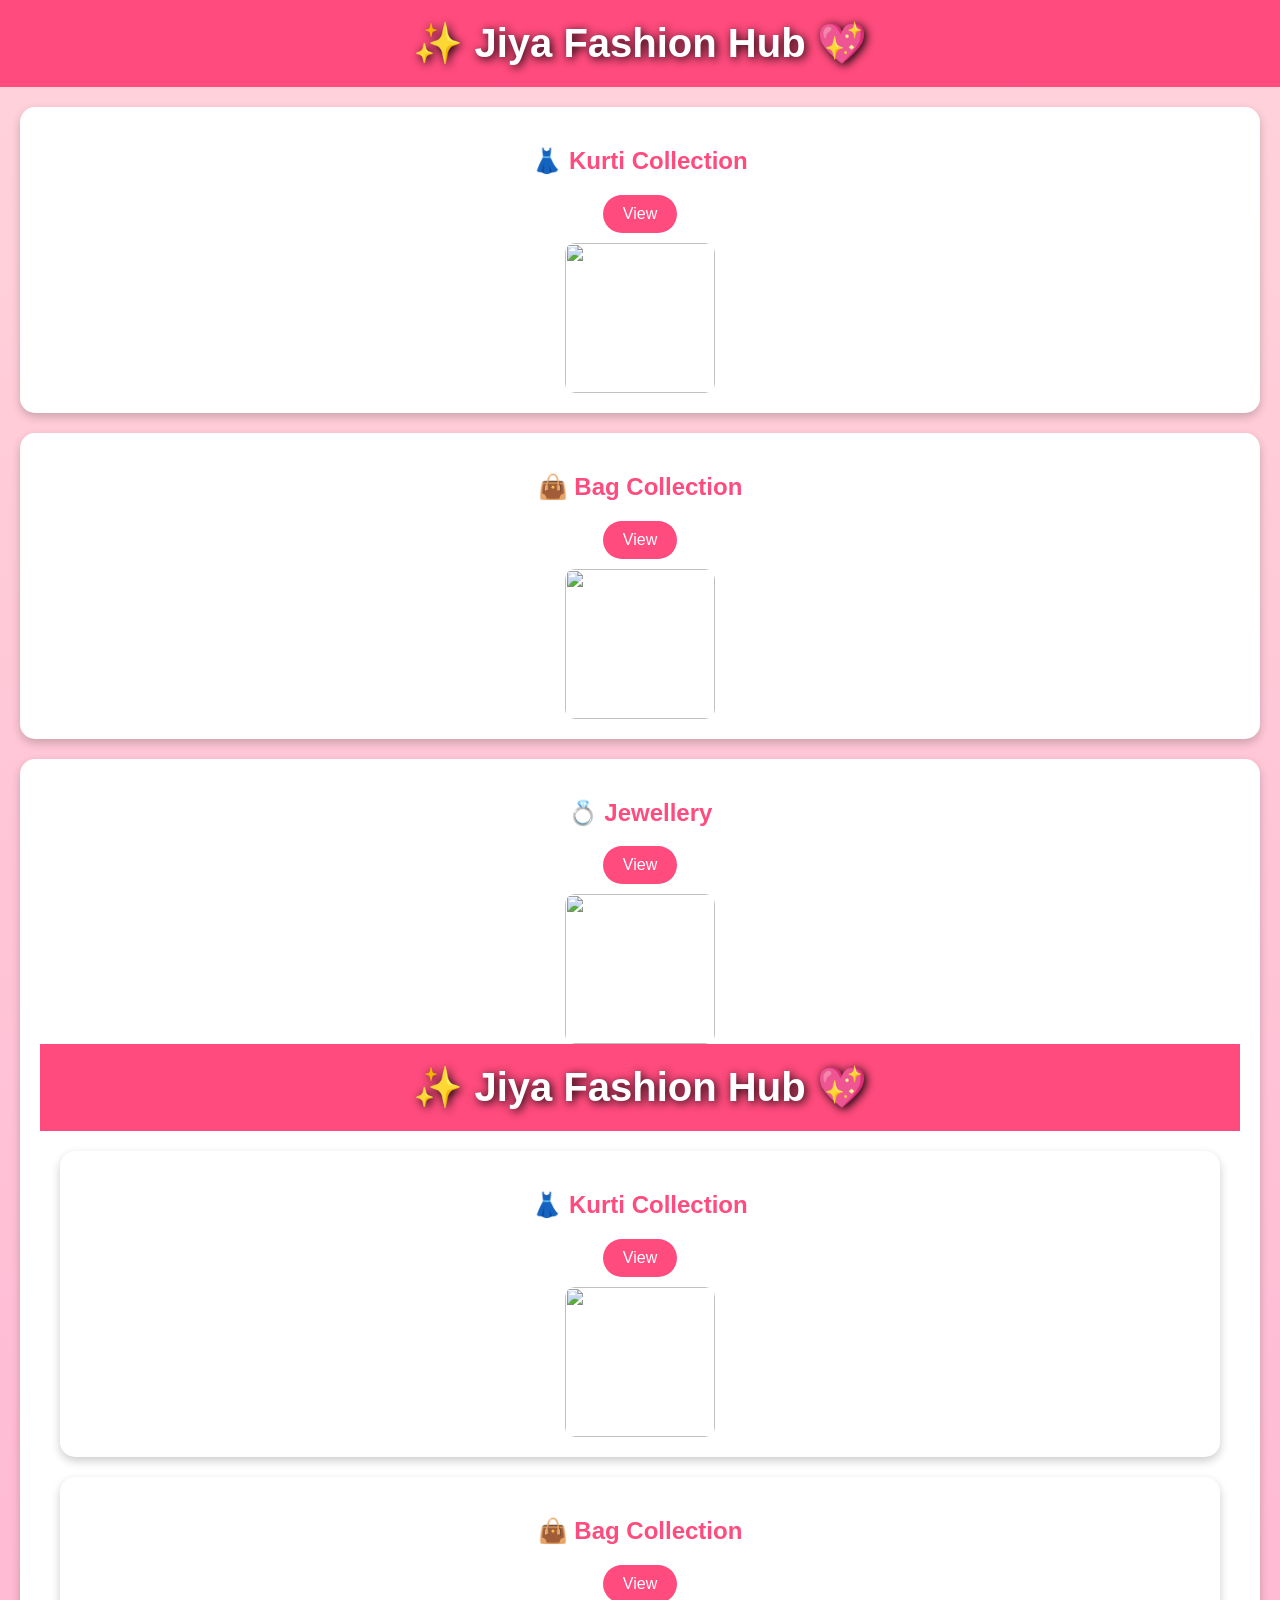
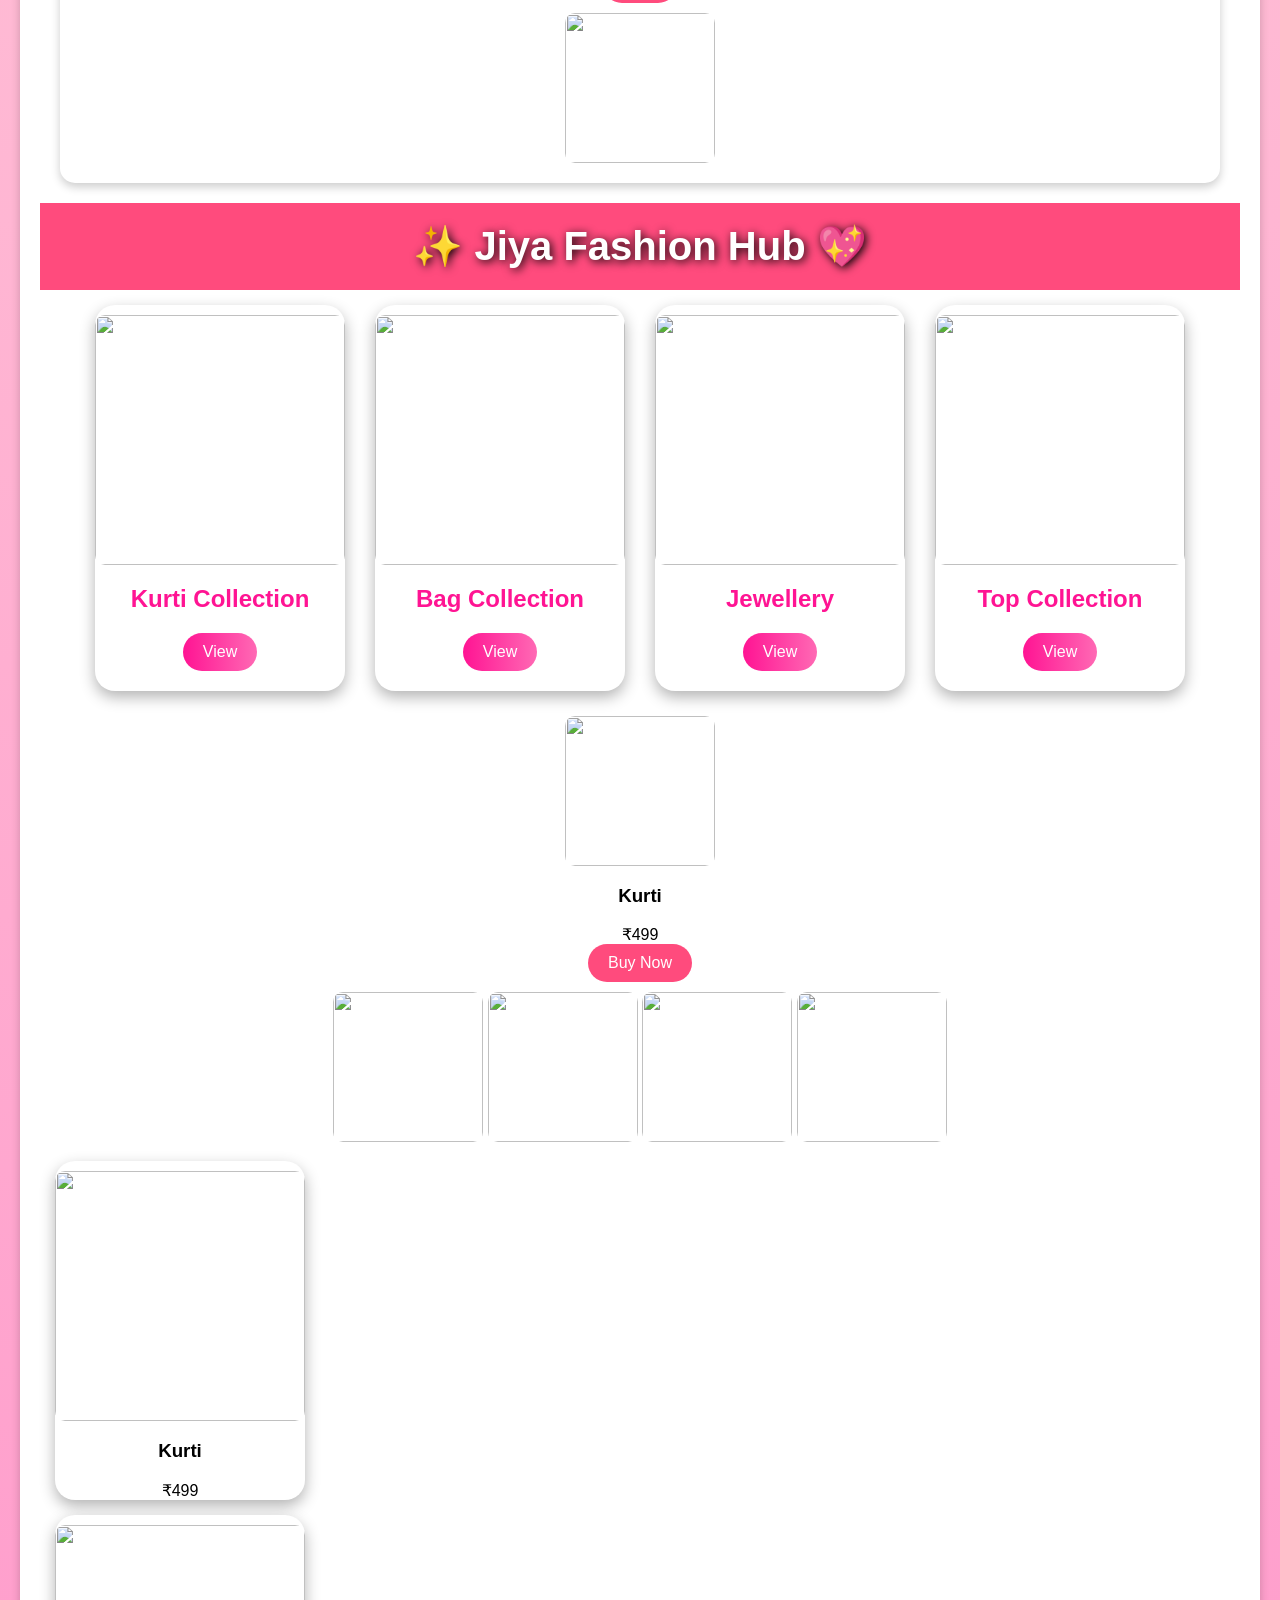
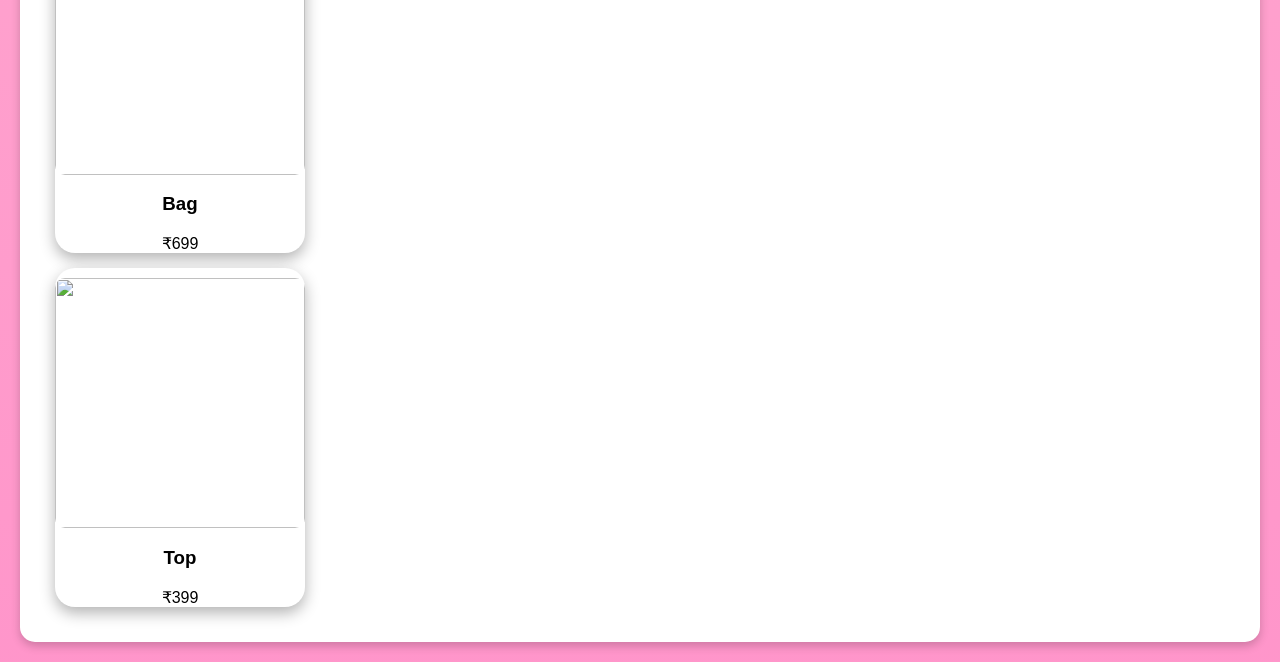
==== index.html @ 9672db2c "Update index.html" ====
<style>
body {
  font-family: Arial, sans-serif;
  background: linear-gradient(to right, #ffdde1, #ee9ca7);
  margin: 0;
  padding: 0;
}

h1 {
  text-align: center;
  color: #fff;
  padding: 15px;
  background: #ff4b7d;
  margin: 0;
}

.section {
  background: white;
  margin: 20px;
  padding: 20px;
  border-radius: 15px;
  box-shadow: 0 4px 10px rgba(0,0,0,0.2);
  text-align: center;
}

.section h2 {
  color: #ff4b7d;
  font-size: 24px;
}

button {
  background: #ff4b7d;
  color: white;
  border: none;
  padding: 10px 20px;
  border-radius: 20px;
  font-size: 16px;
  cursor: pointer;
}

button:hover {
  background: #e6005c;
}

img {
  width: 150px;
  border-radius: 10px;
  margin-top: 10px;
}
</style><h1>✨ Jiya Fashion Hub 💖</h1>

<div class="section">
  <h2>👗 Kurti Collection</h2>
  <button>View</button><br>
  <img src="kurti.jpg">
</div>

<div class="section">
  <h2>👜 Bag Collection</h2>
  <button>View</button><br>
  <img src="bag.jpg">
</div>

<div class="section">
  <h2>💍 Jewellery</h2>
  <button>View</button><br>
  <img src="jewel.jpg"><h1>✨ Jiya Fashion Hub 💖</h1>

<div class="section">
  <h2>👗 Kurti Collection</h2>
  <button>View</button><br>
  <img src="kurti.jpg">
</div>

<div class="section">
  <h2>👜 Bag Collection</h2>
  <button>View</button><br>
  <img src="bag.jpg">
</div>
<!DOCTYPE html>
<html>
<head>
<title>Jiya Fashion Hub</title>

<style>
body {
  margin: 0;
  font-family: Arial;
  background: linear-gradient(rgba(255,192,203,0.7), rgba(255,105,180,0.7)),
              url('bg-fashion.jpg');
  background-size: cover;
}

/* Heading */
h1 {
  text-align: center;
  font-size: 40px;
  color: white;
  padding: 20px;
  font-weight: bold;
  text-shadow: 2px 2px 10px black;
}

/* Grid */
.container {
  display: flex;
  flex-wrap: wrap;
  justify-content: center;
}

/* Card */
.card {
  background: white;
  width: 250px;
  margin: 15px;
  border-radius: 20px;
  overflow: hidden;
  box-shadow: 0 6px 15px rgba(0,0,0,0.3);
  transition: 0.3s;
}

.card:hover {
  transform: scale(1.05);
}

/* Image */
.card img {
  width: 100%;
  height: 250px;
  object-fit: cover;
}

/* Text */
.card h2 {
  text-align: center;
  color: #ff1493;
}

/* Button */
.card button {
  display: block;
  margin: 10px auto 20px;
  padding: 10px 20px;
  border: none;
  background: linear-gradient(to right, #ff1493, #ff69b4);
  color: white;
  border-radius: 20px;
  font-size: 16px;
}
</style>

</head>

<body>

<h1>✨ Jiya Fashion Hub 💖</h1>

<div class="container">

  <div class="card">
    <img src="kurti.jpg">
    <h2>Kurti Collection</h2>
    <button>View</button>
  </div>

  <div class="card">
    <img src="bag.jpg">
    <h2>Bag Collection</h2>
    <button>View</button>
  </div>

  <div class="card">
    <img src="jewel.jpg">
    <h2>Jewellery</h2>
    <button>View</button>
  </div>

  <div class="card">
    <img src="top.jpg">
    <h2>Top Collection</h2>
    <button>View</button>
  </div>

</div>

</body>
</html>
<div class="sectio<div class="card">
  <img src="https://ji681-png.github.io/Jiya-fashion-hub-/kurti.jpg">
  <h3>Kurti</h3>
  <div class="price">₹499</div>
  <button>Buy Now</button>
</div><img src="https://ji681-png.github.io/Jiya-fashion-hub-/bag.jpg">
<img src="https://ji681-png.github.io/Jiya-fashion-hub-/top.jpg">
<img src="https://ji681-png.github.io/Jiya-fashion-hub-/jewel.jpg">
<img src="https://ji681-png.github.io/Jiya-fashion-hub-/banner1.jpg"><div class="card">
  <img src="images/kurti.jpg">
  <h3>Kurti</h3>
  <div class="price">₹499</div>
</div>

<div class="card">
  <img src="images/bag.jpg">
  <h3>Bag</h3>
  <div class="price">₹699</div>
</div>

<div class="card">
  <img src="images/top.jpg">
  <h3>Top</h3>
  <div class="price">₹399</div>
</div>
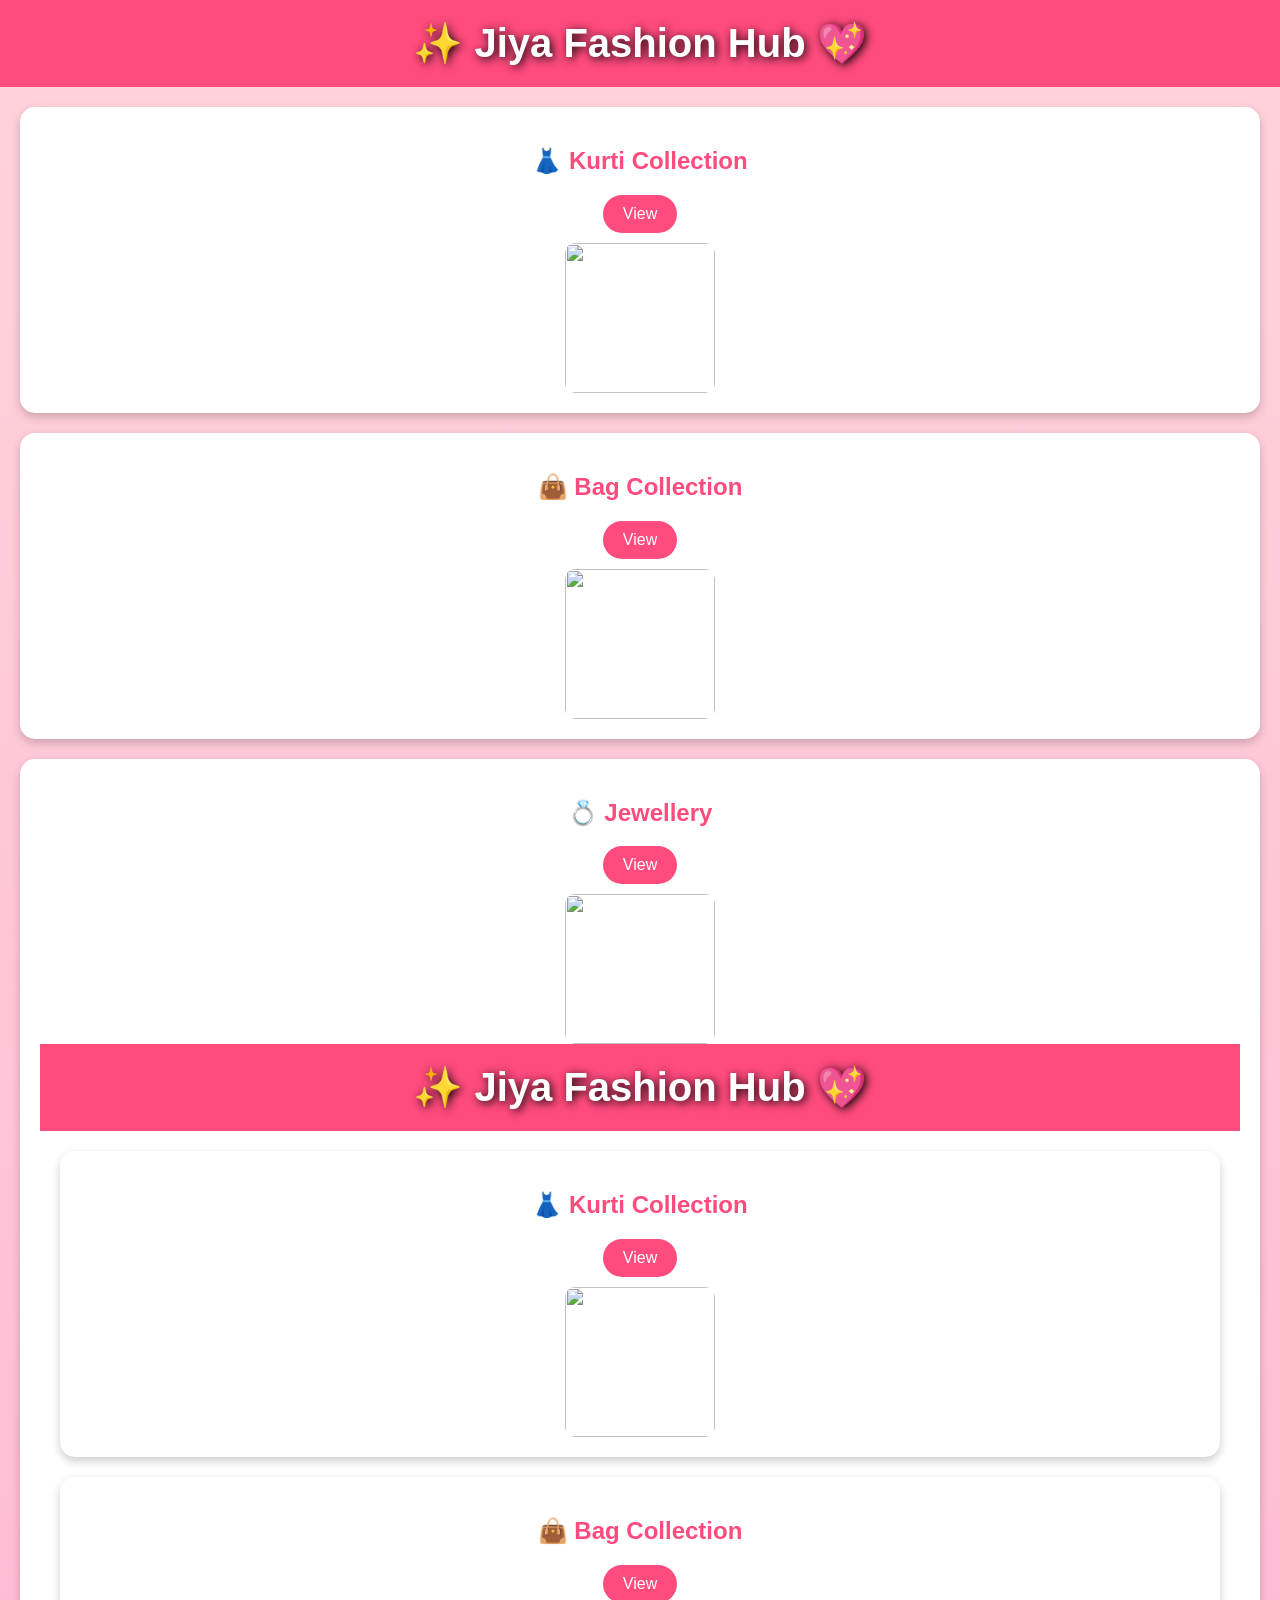
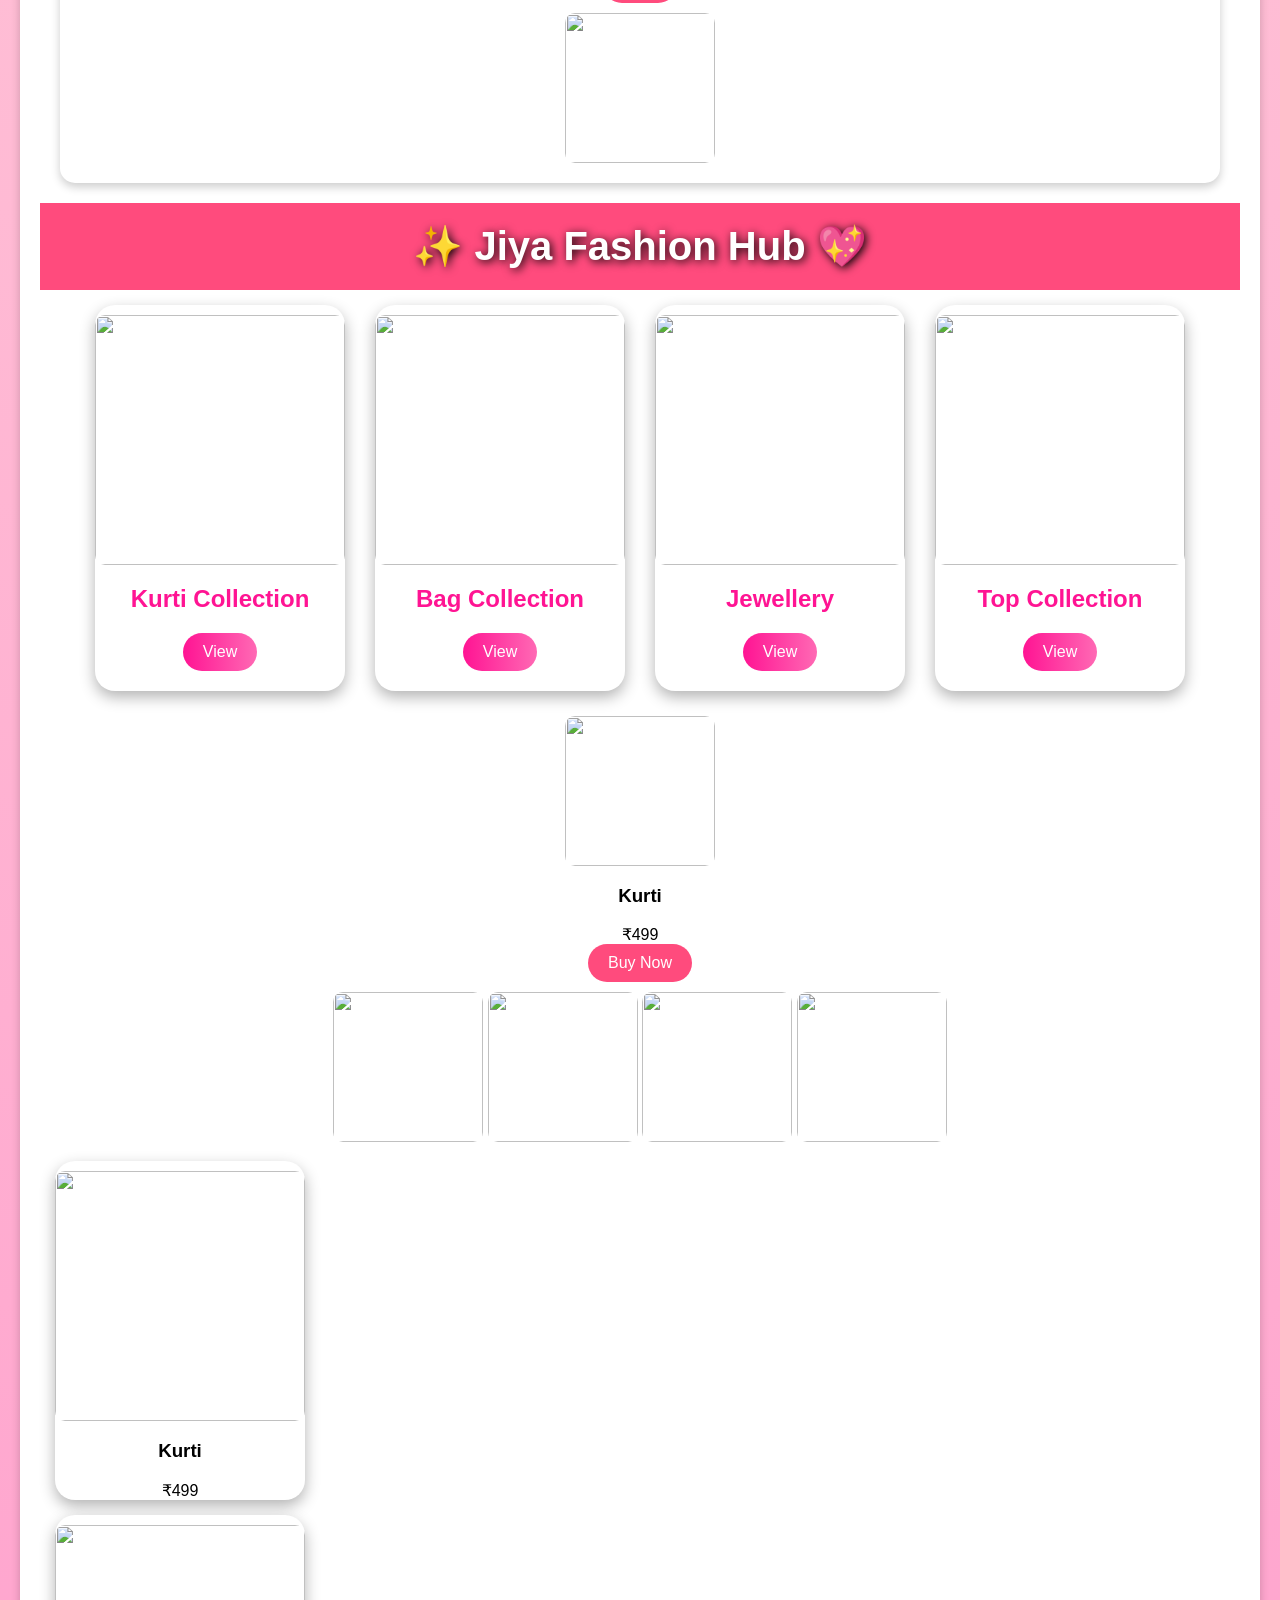
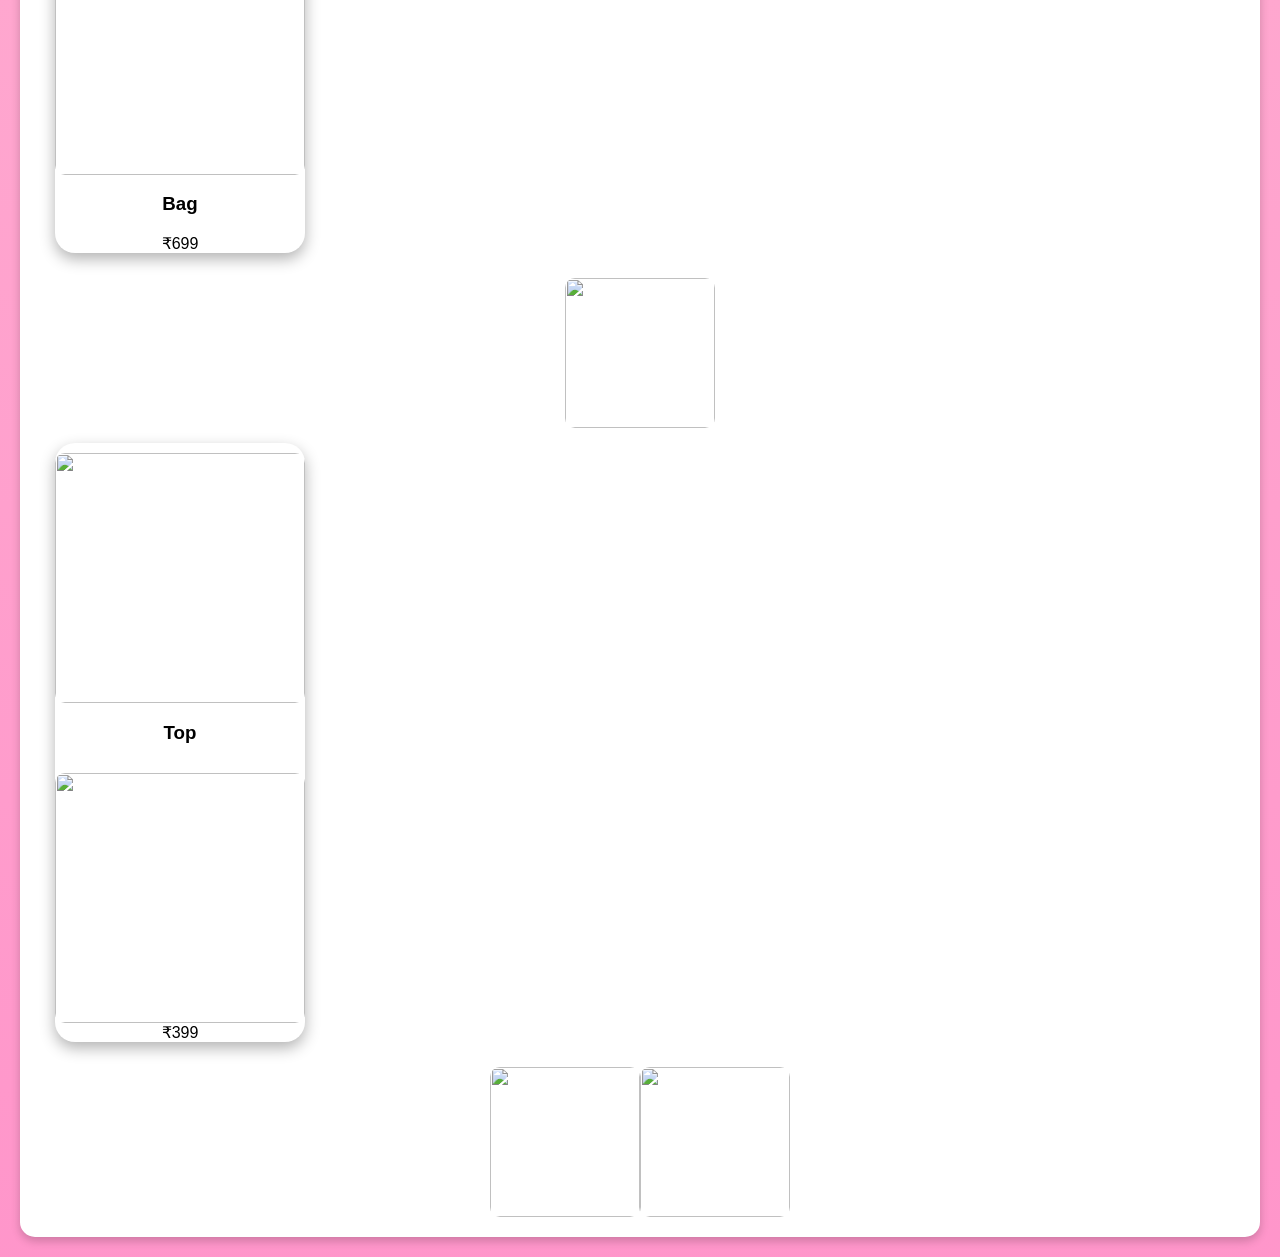
==== commit 98d3c26d: "Update index.html" ====
--- a/index.html
+++ b/index.html
@@ -204,9 +204,10 @@
   <h3>Bag</h3>
   <div class="price">₹699</div>
 </div>
-
+<img src="images/kurti.jpg" width="200">
 <div class="card">
   <img src="images/top.jpg">
-  <h3>Top</h3>
+  <h3>Top</h3><img src="images/kurti.jpg" width="200">
   <div class="price">₹399</div>
 </div>
+<img src="images/bag.jpg" width="200"><img src="images/top.jpg" width="200">
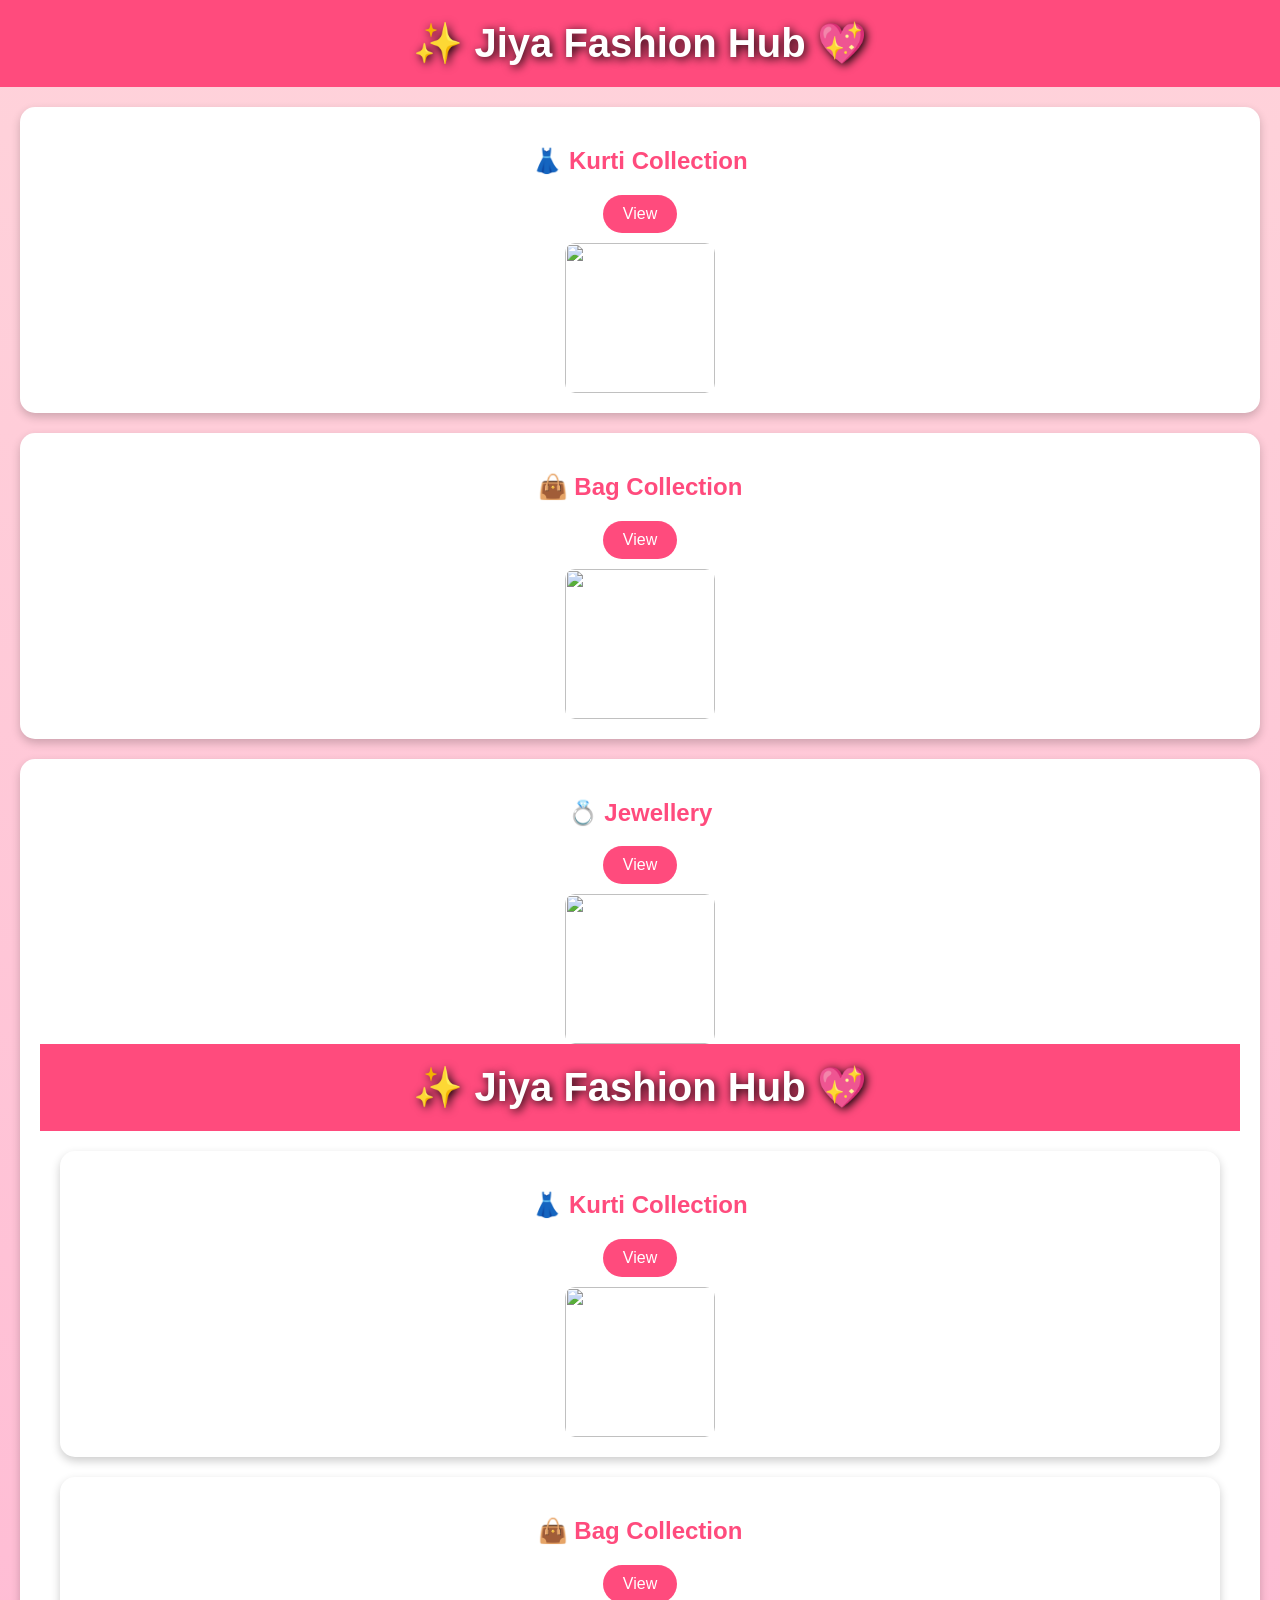
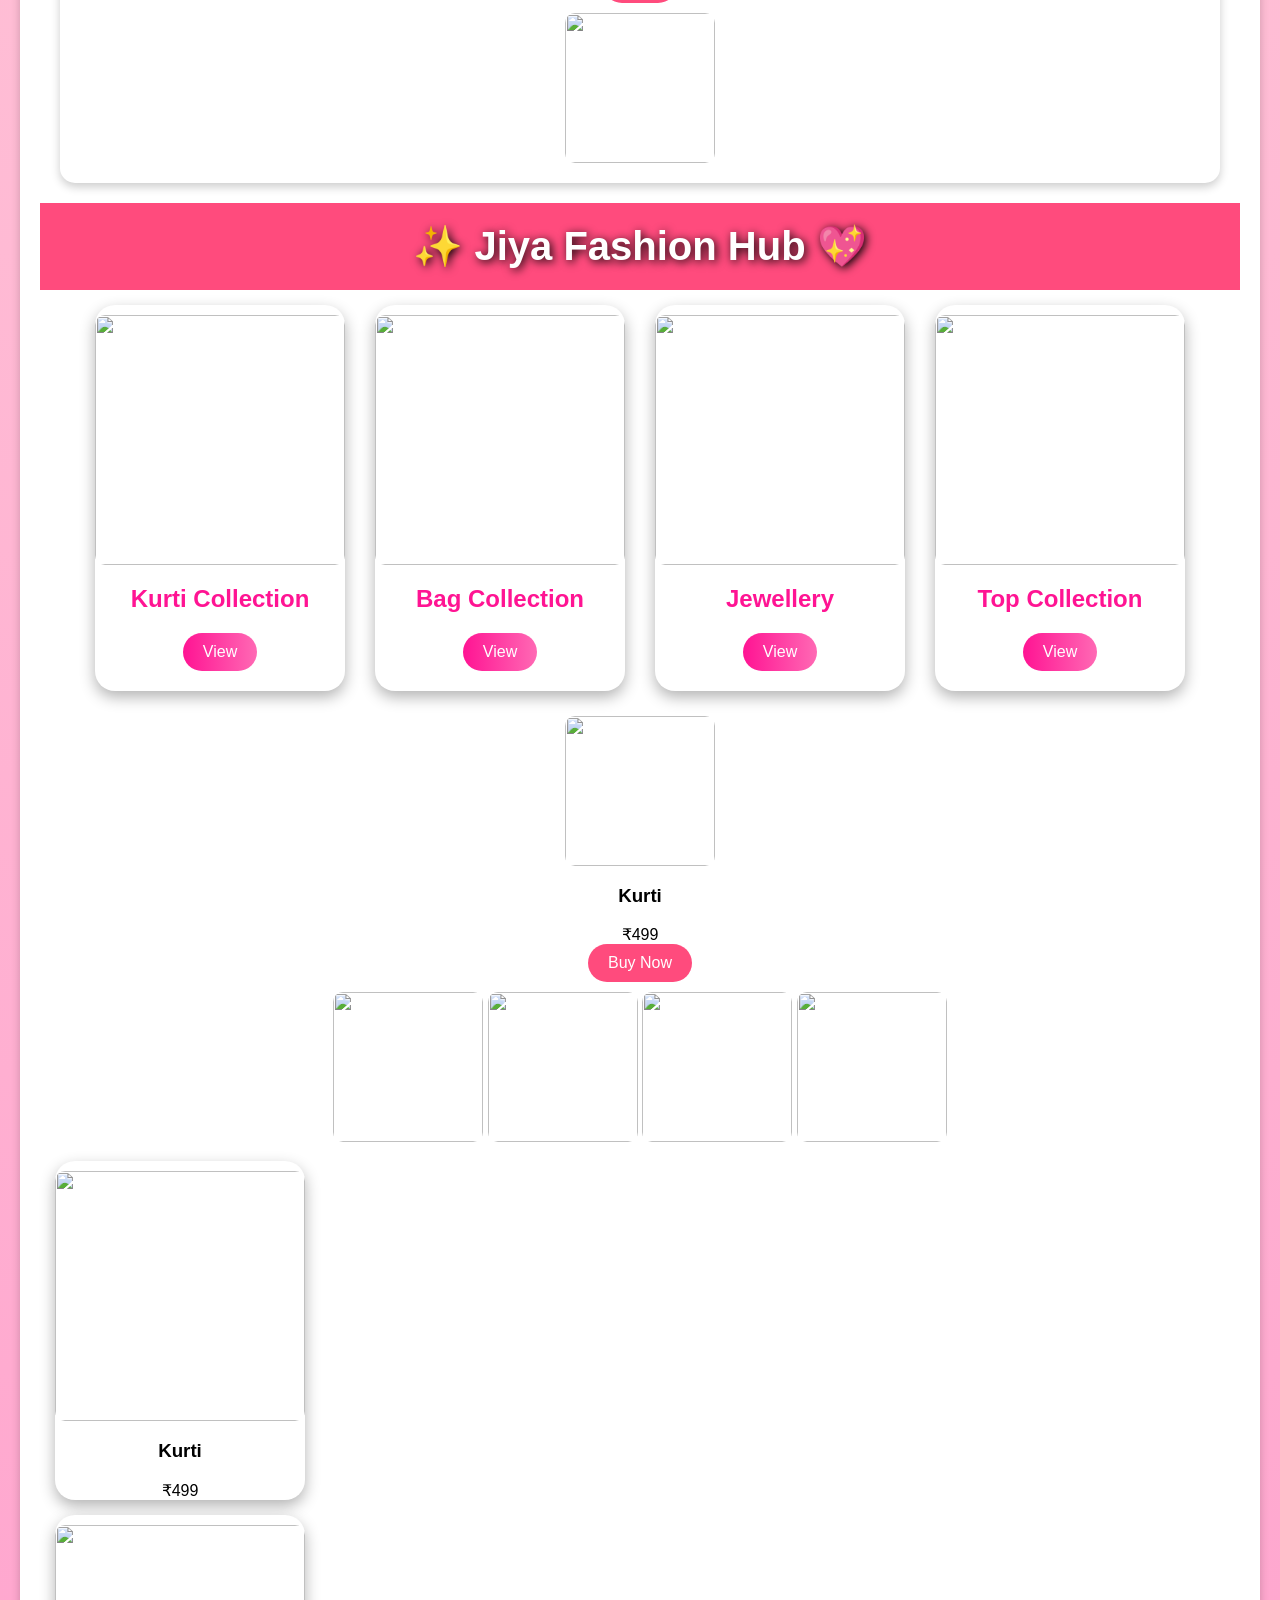
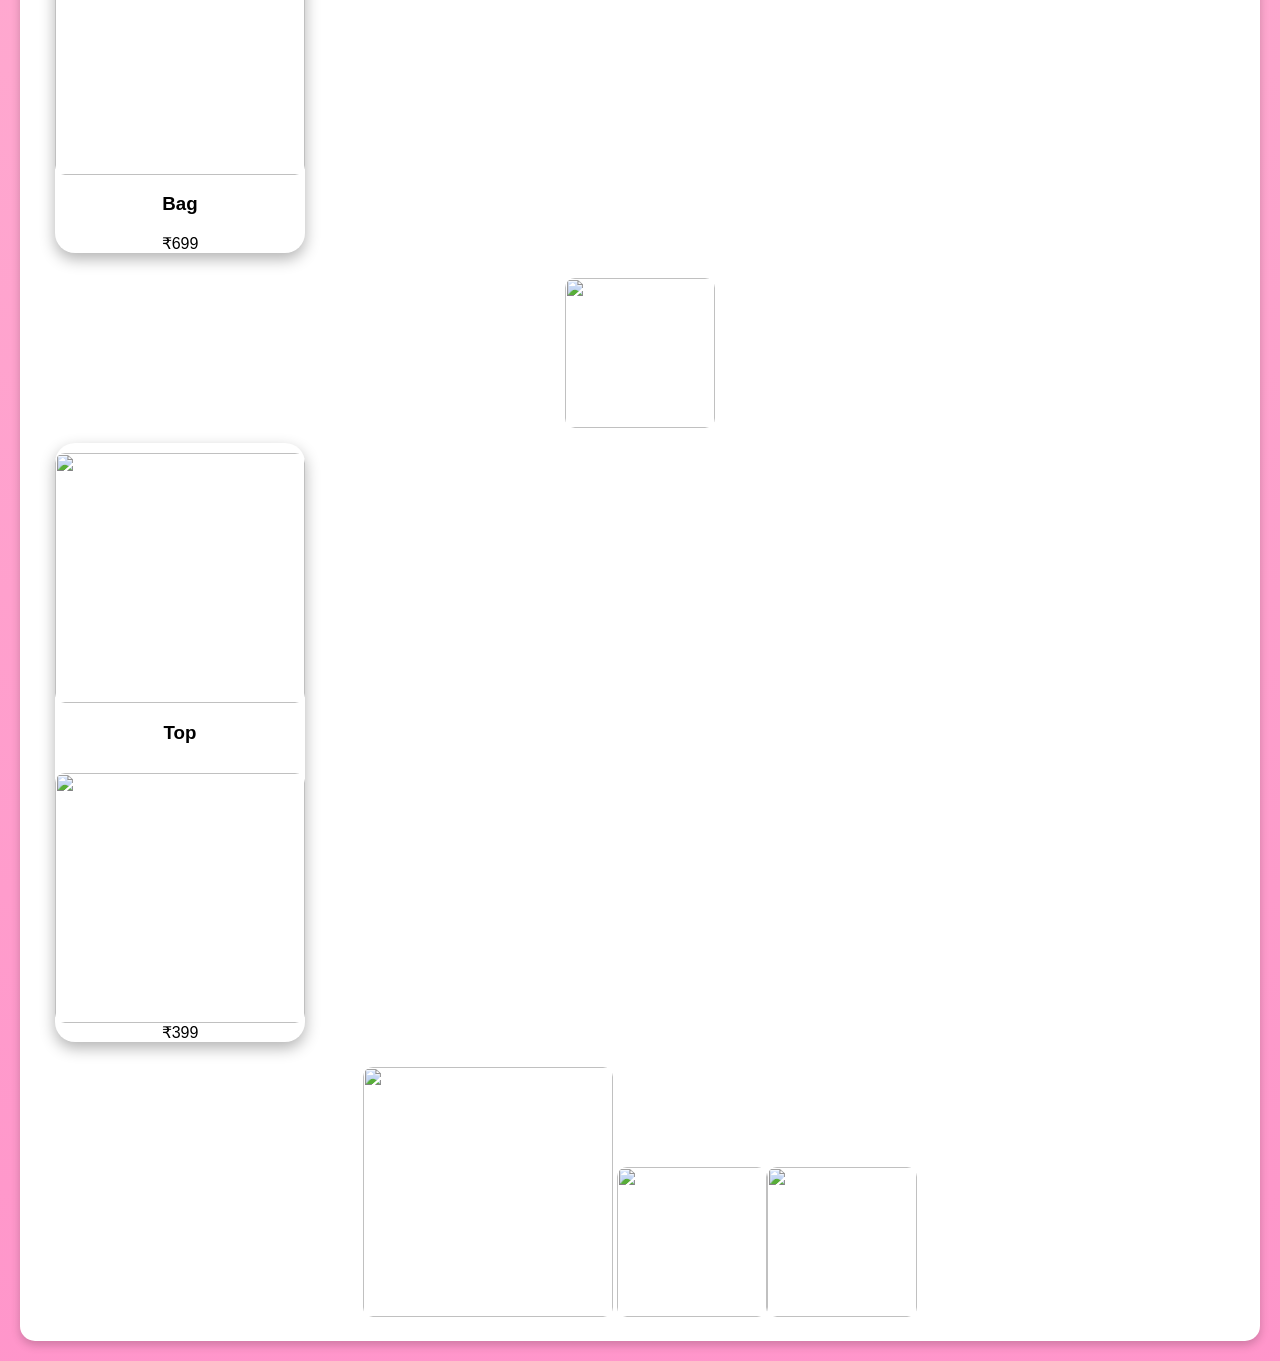
==== commit 17d5c66d: "Update index.html" ====
--- a/index.html
+++ b/index.html
@@ -209,5 +209,5 @@
   <img src="images/top.jpg">
   <h3>Top</h3><img src="images/kurti.jpg" width="200">
   <div class="price">₹399</div>
-</div>
+</div><img src="images/kurti.jpg" style="width:250px; border-radius:10px;">
 <img src="images/bag.jpg" width="200"><img src="images/top.jpg" width="200">
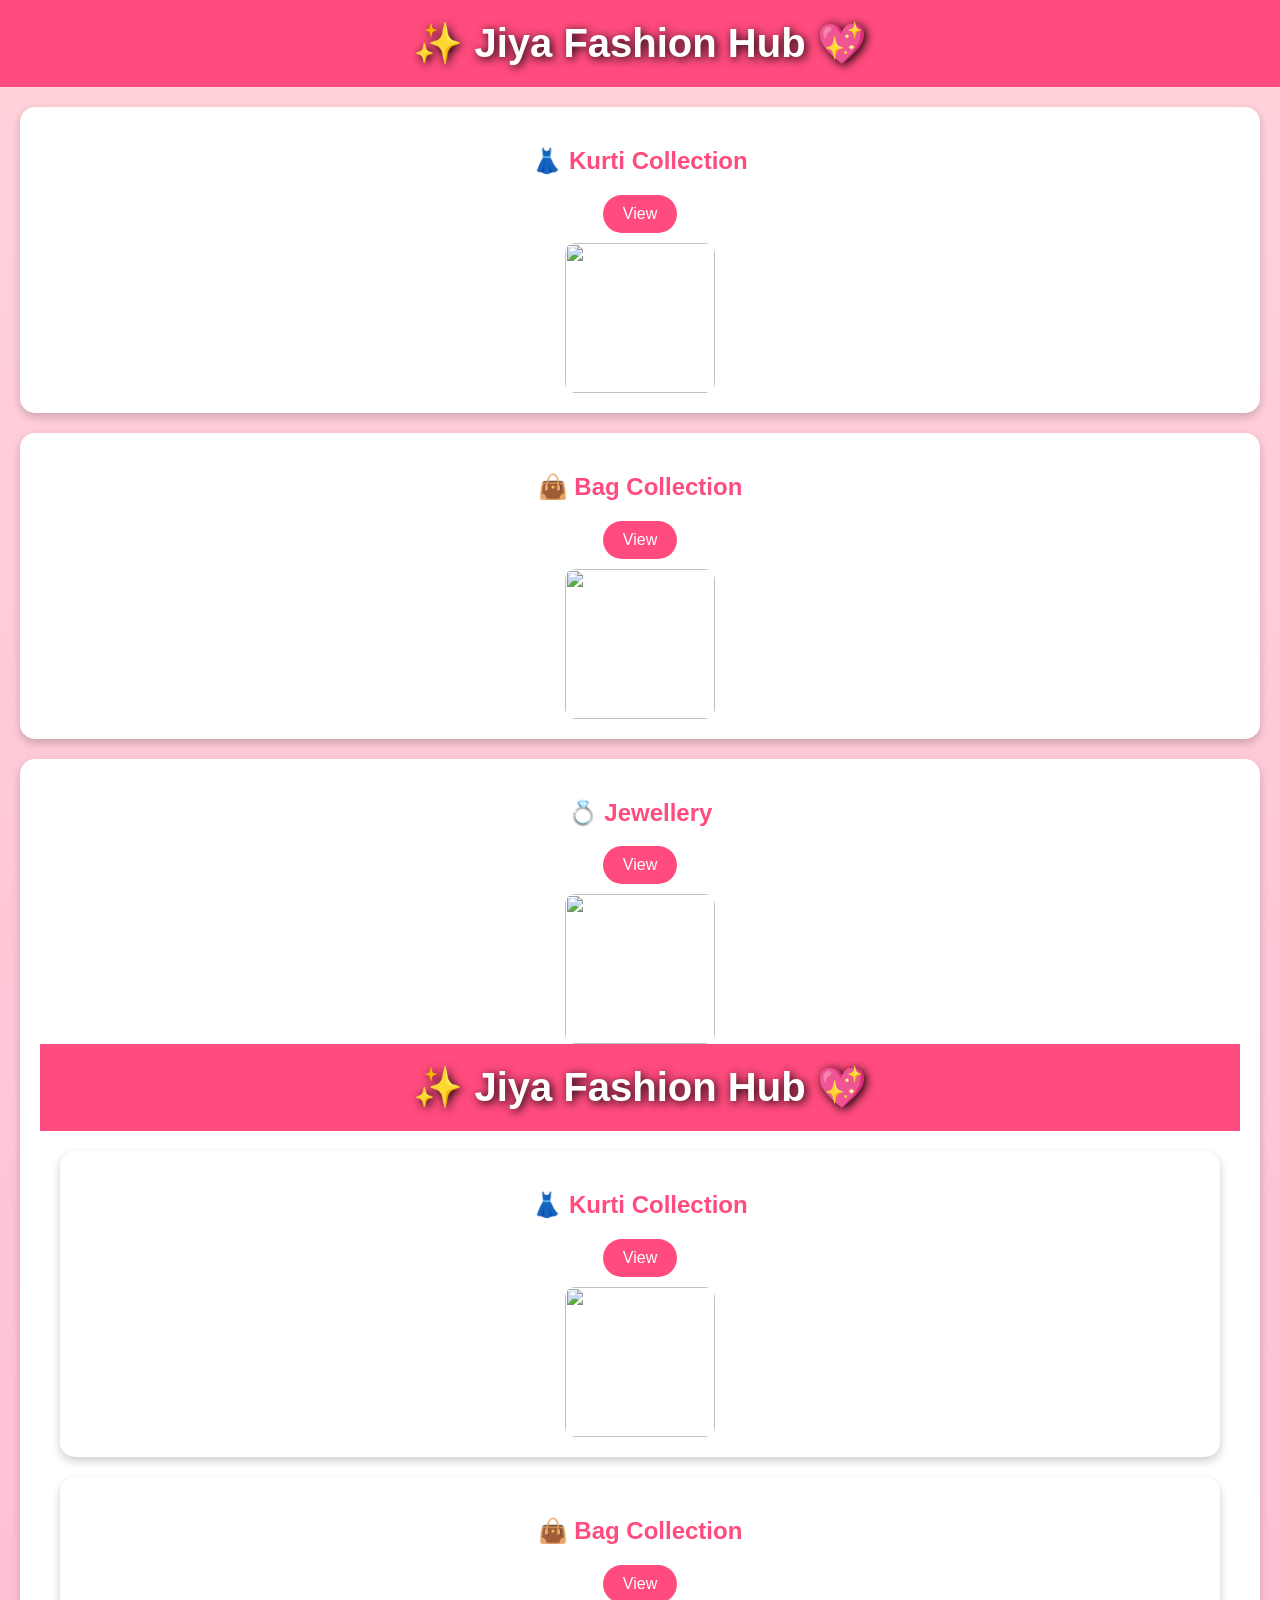
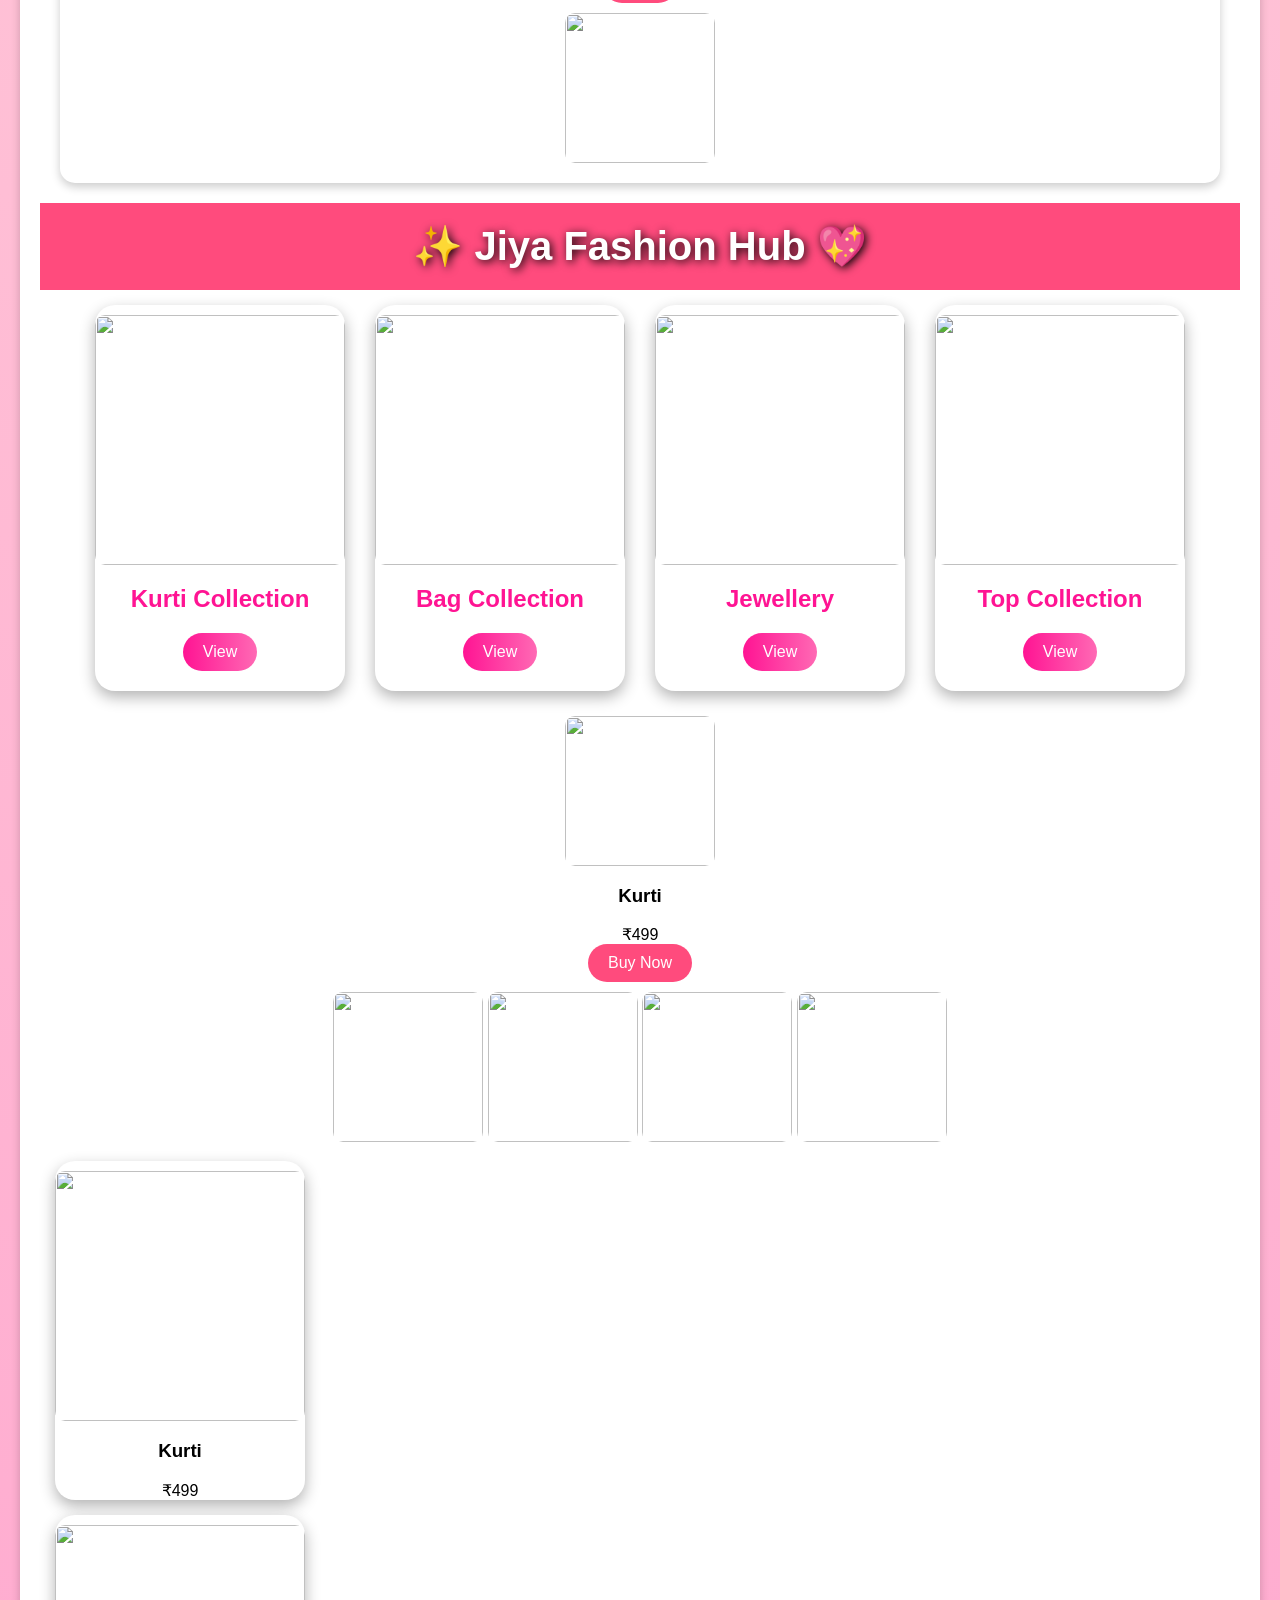
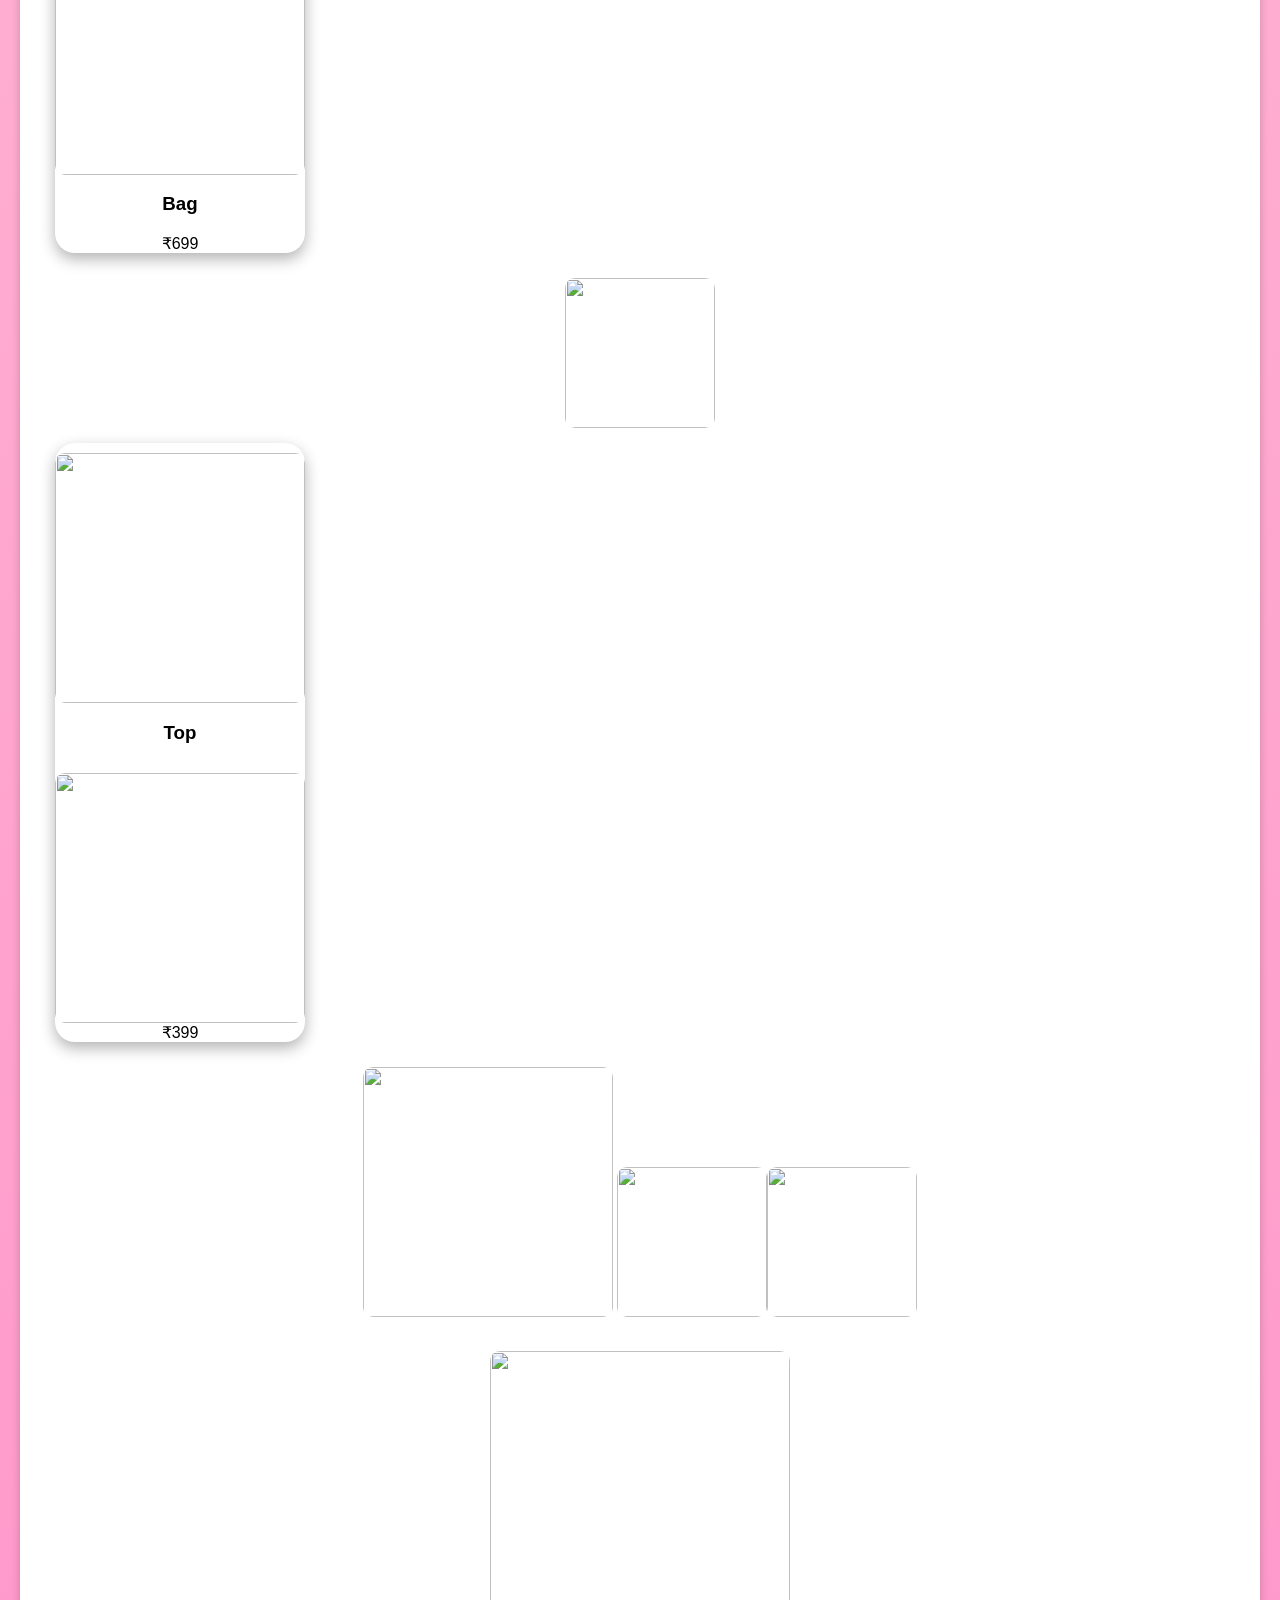
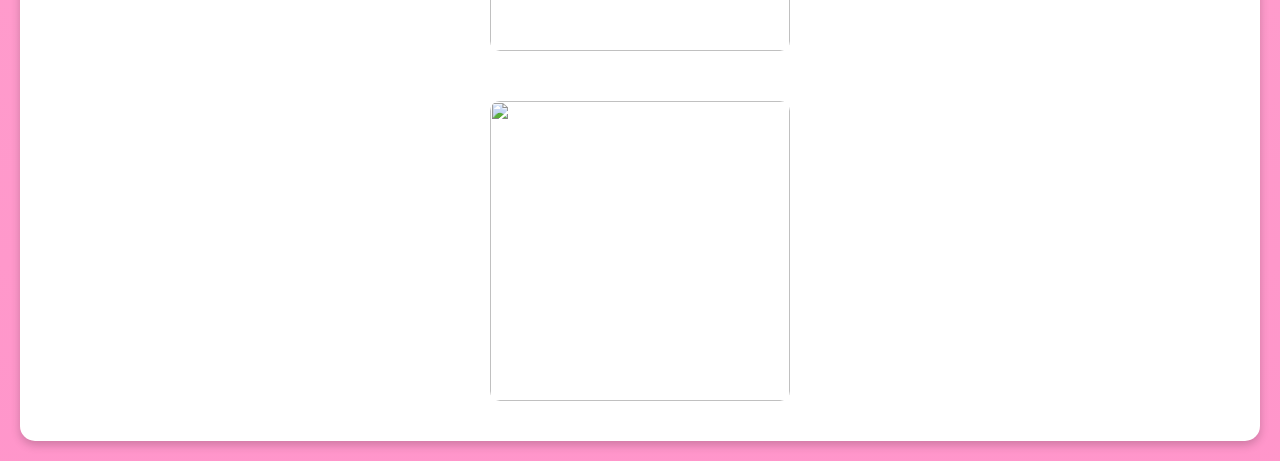
==== commit e805e5c0: "Update index.html" ====
--- a/index.html
+++ b/index.html
@@ -210,4 +210,11 @@
   <h3>Top</h3><img src="images/kurti.jpg" width="200">
   <div class="price">₹399</div>
 </div><img src="images/kurti.jpg" style="width:250px; border-radius:10px;">
+
 <img src="images/bag.jpg" width="200"><img src="images/top.jpg" width="200">
+<div style="text-align:center; padding:20px;">
+  <img src="https://ji681-png.github.io/Jiya-fashion-hub-/logo.jpg" style="width:300px;">
+</div>
+<div style="text-align:center; padding:20px;">
+  <img src="https://ji681-png.github.io/Jiya-fashion-hub-/images/logo.jpg" style="width:300px;">
+</div>
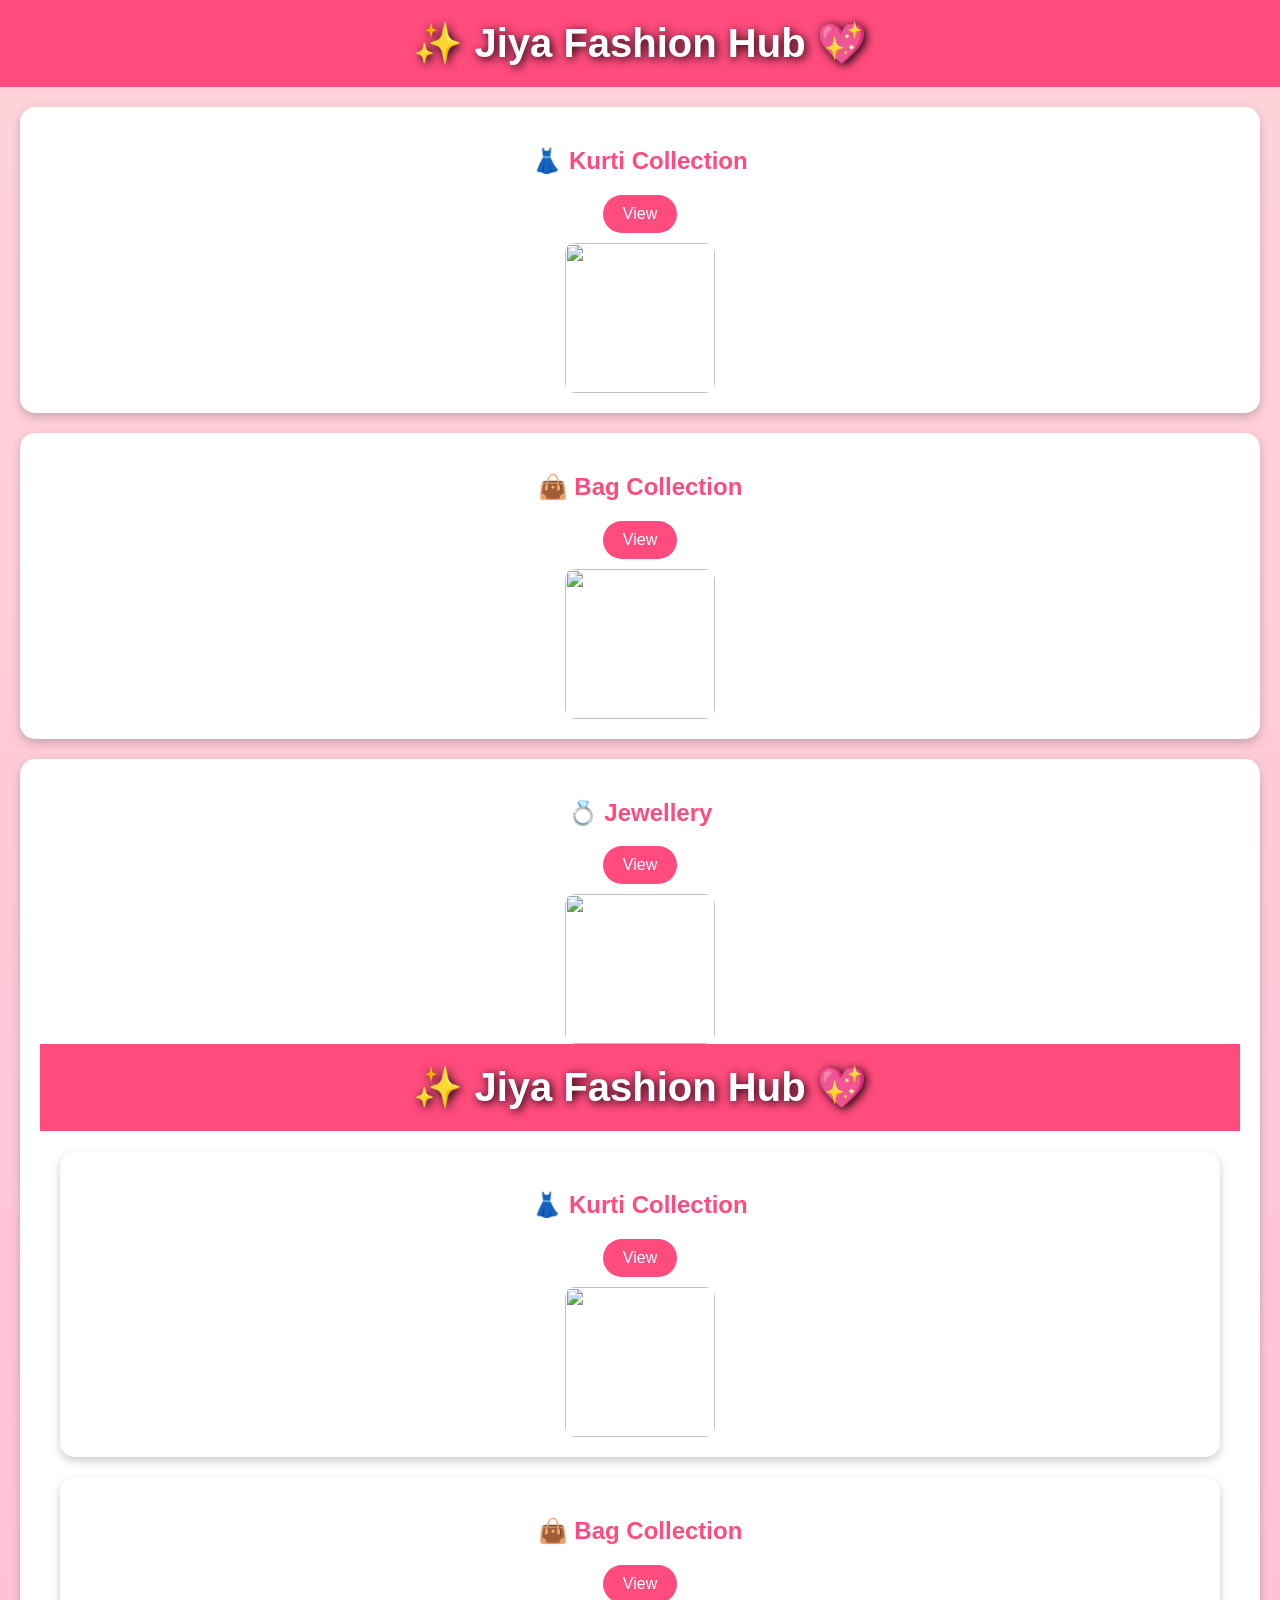
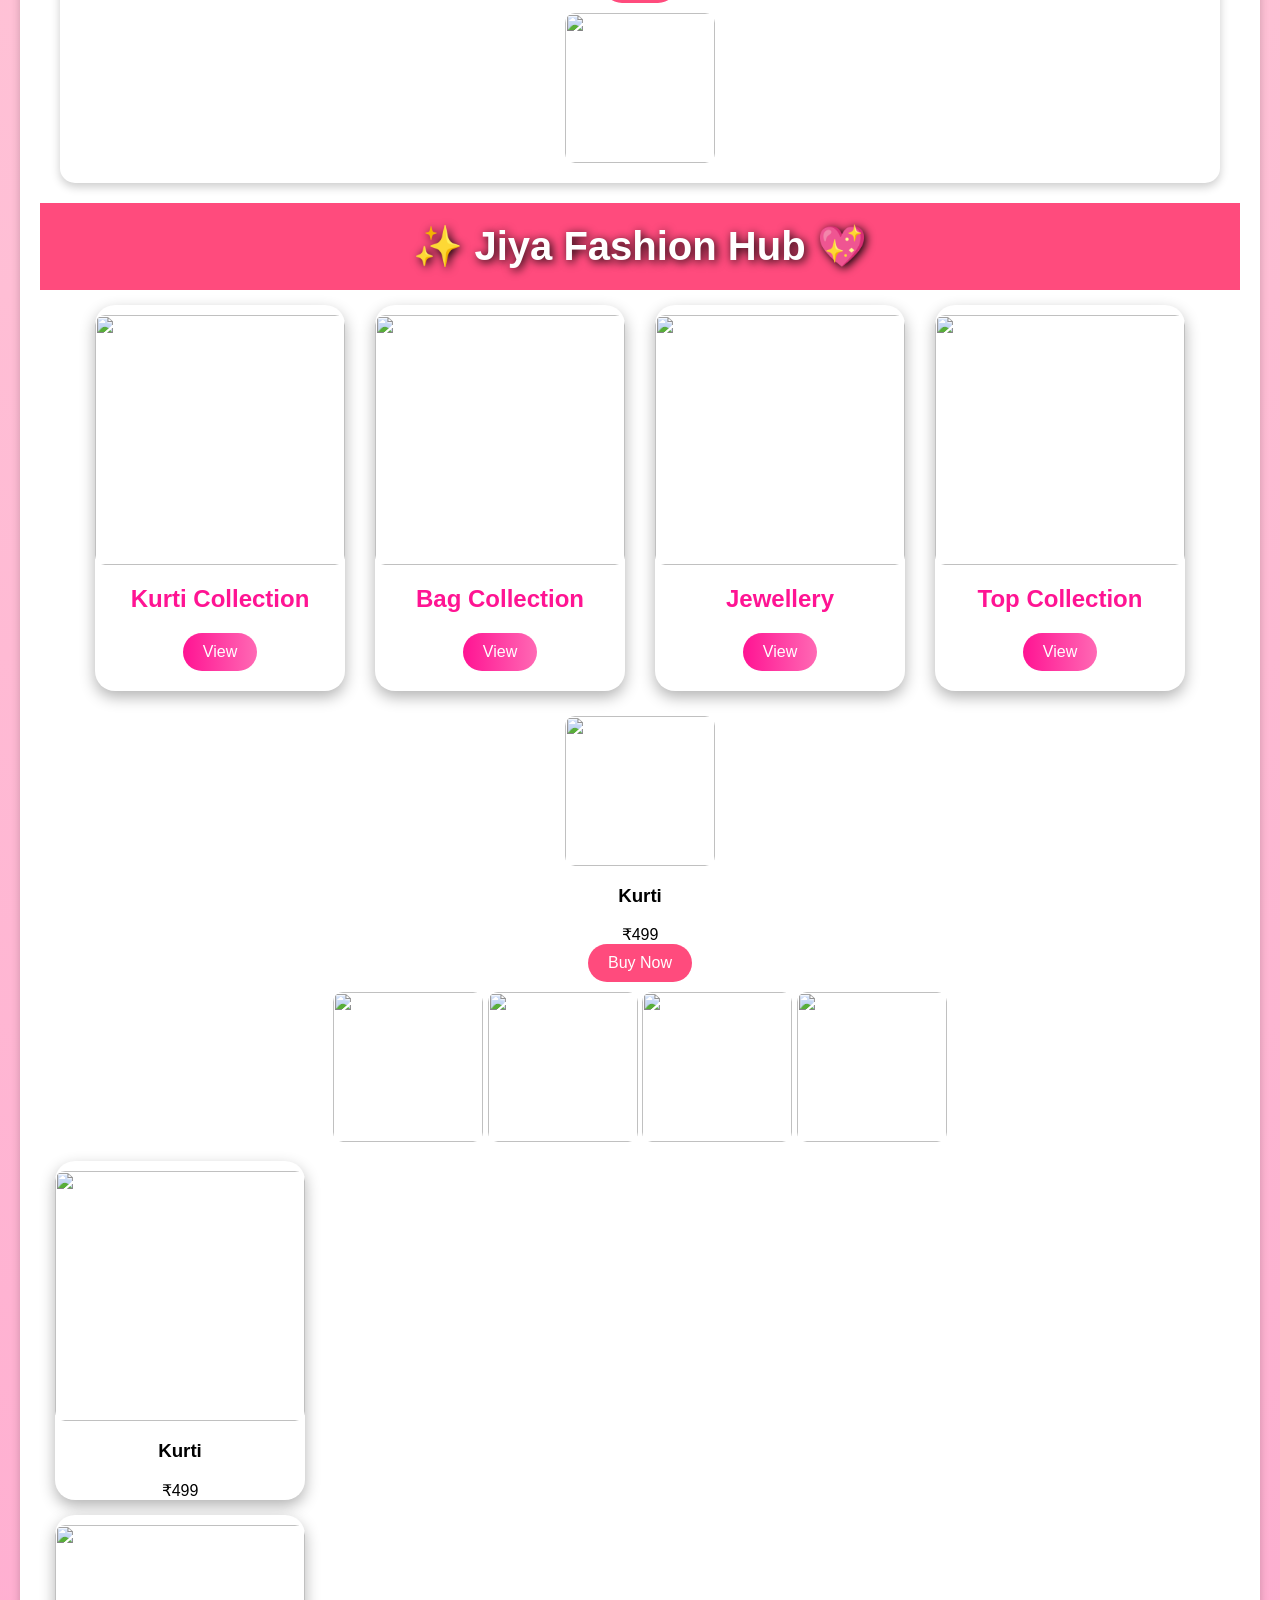
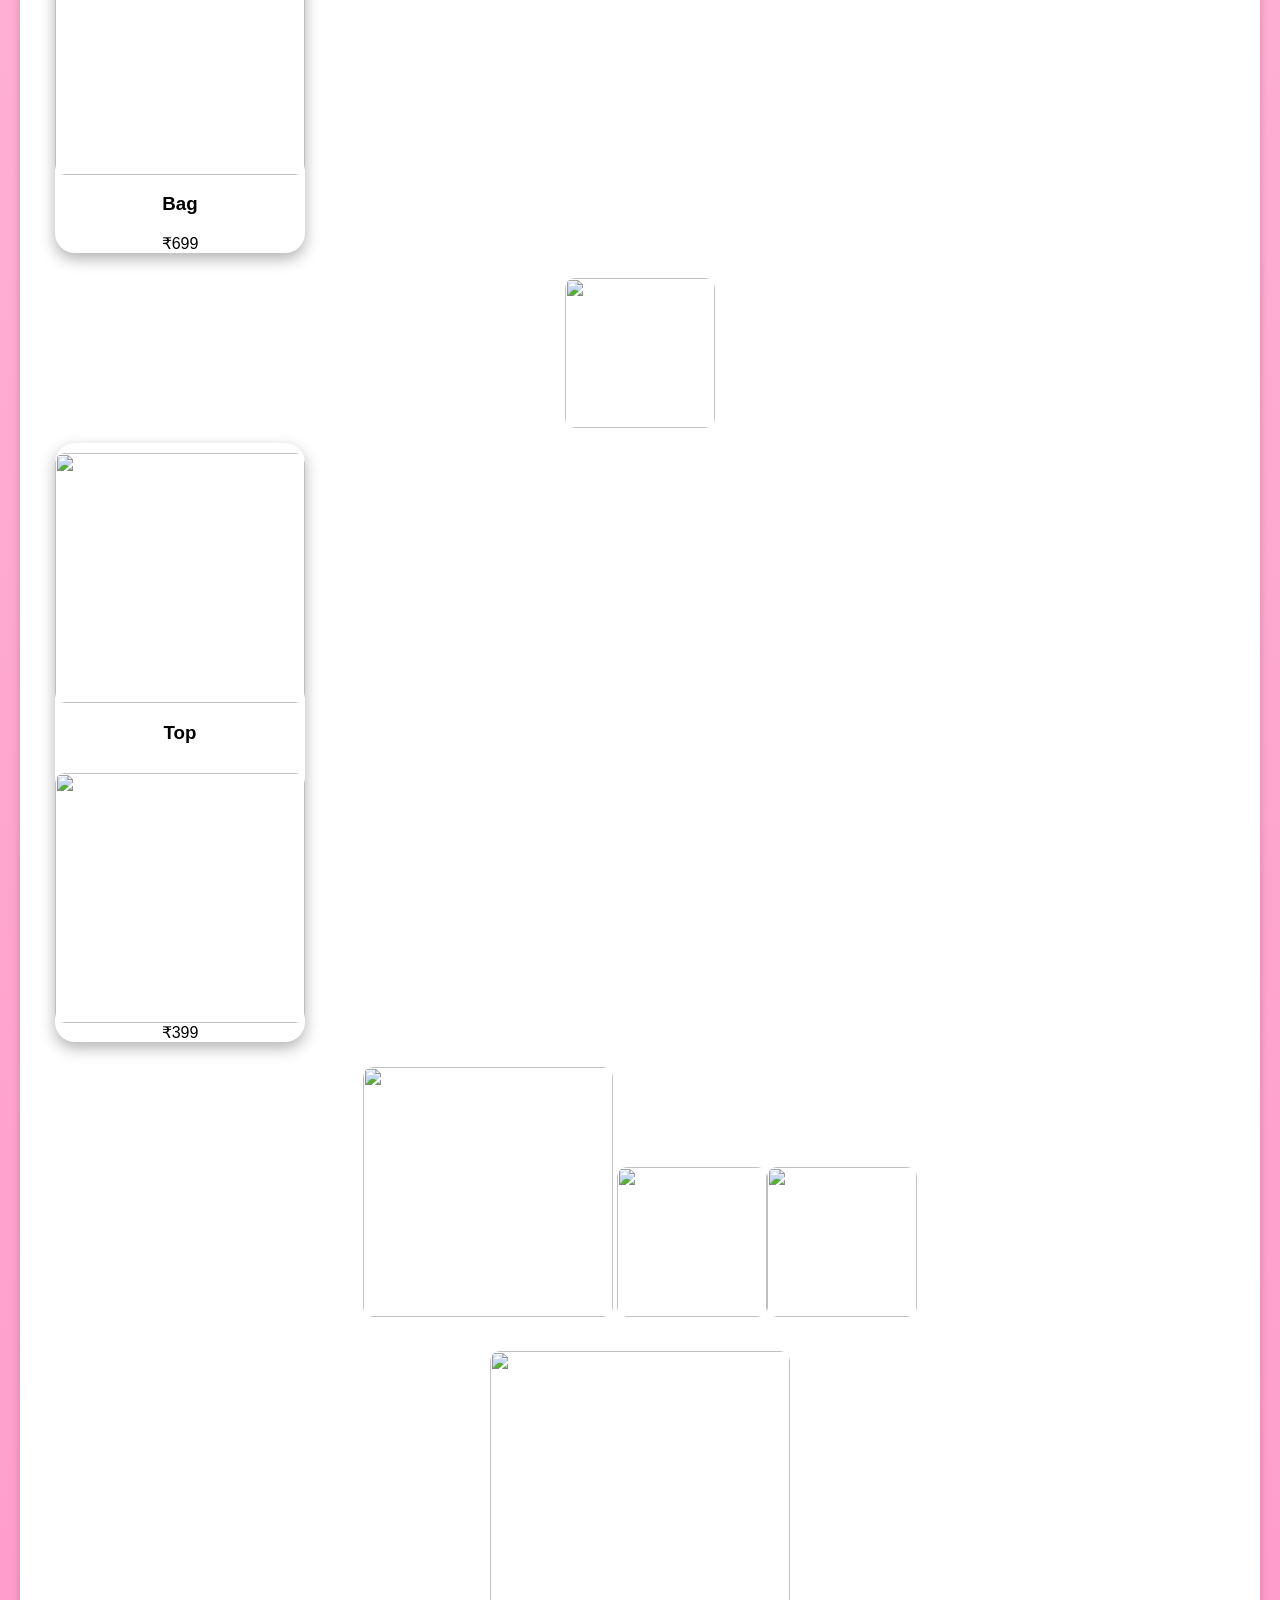
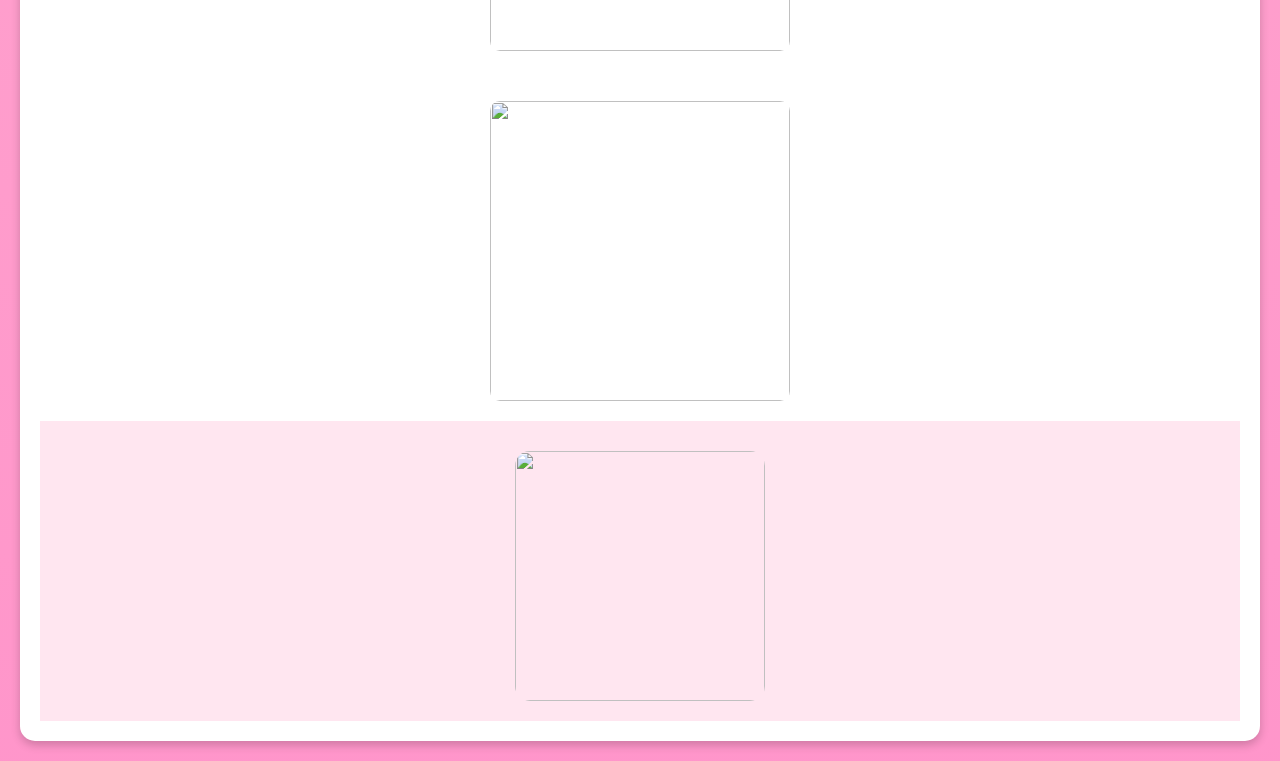
==== commit f07e06fc: "Update index.html" ====
--- a/index.html
+++ b/index.html
@@ -218,3 +218,6 @@
 <div style="text-align:center; padding:20px;">
   <img src="https://ji681-png.github.io/Jiya-fashion-hub-/images/logo.jpg" style="width:300px;">
 </div>
+<div style="text-align:center; background:#ffe6f0; padding:20px;">
+  <img src="https://ji681-png.github.io/Jiya-fashion-hub-/images/logo.jpg" style="width:250px; border-radius:15px;">
+</div>
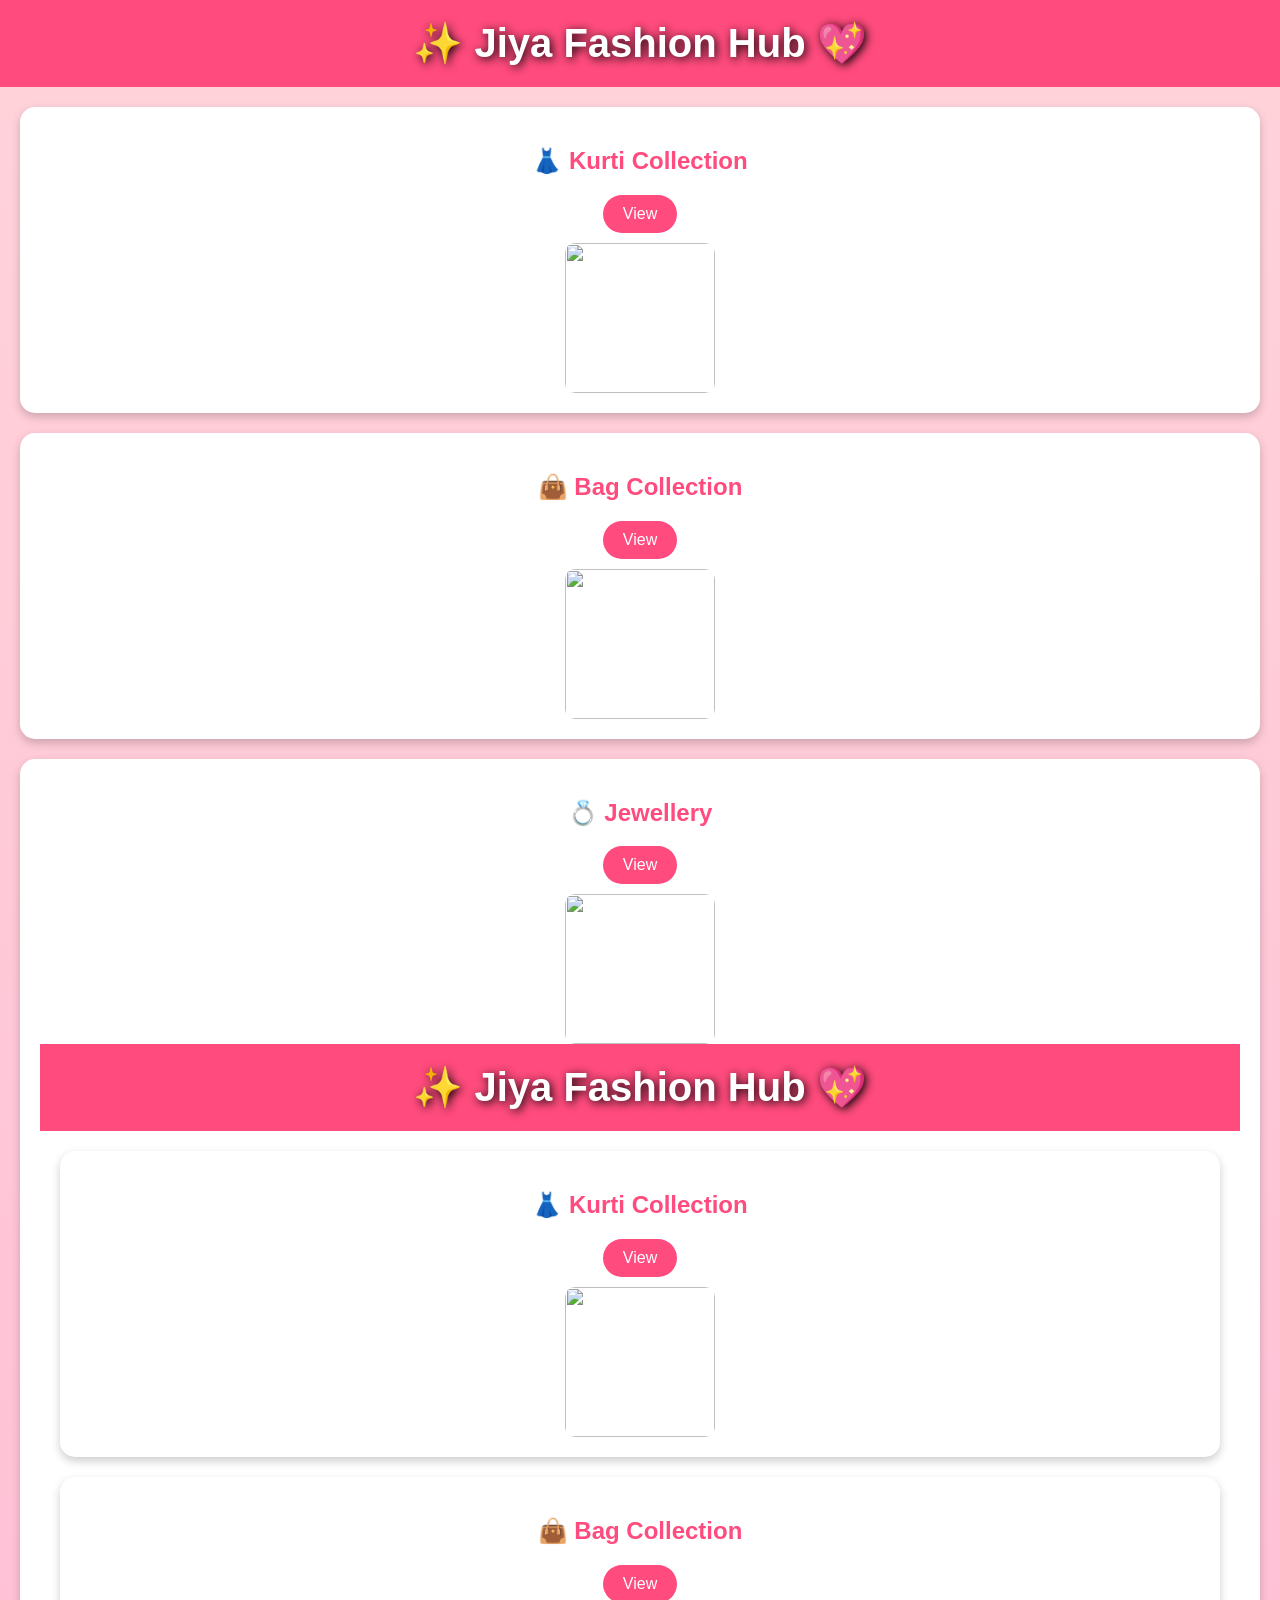
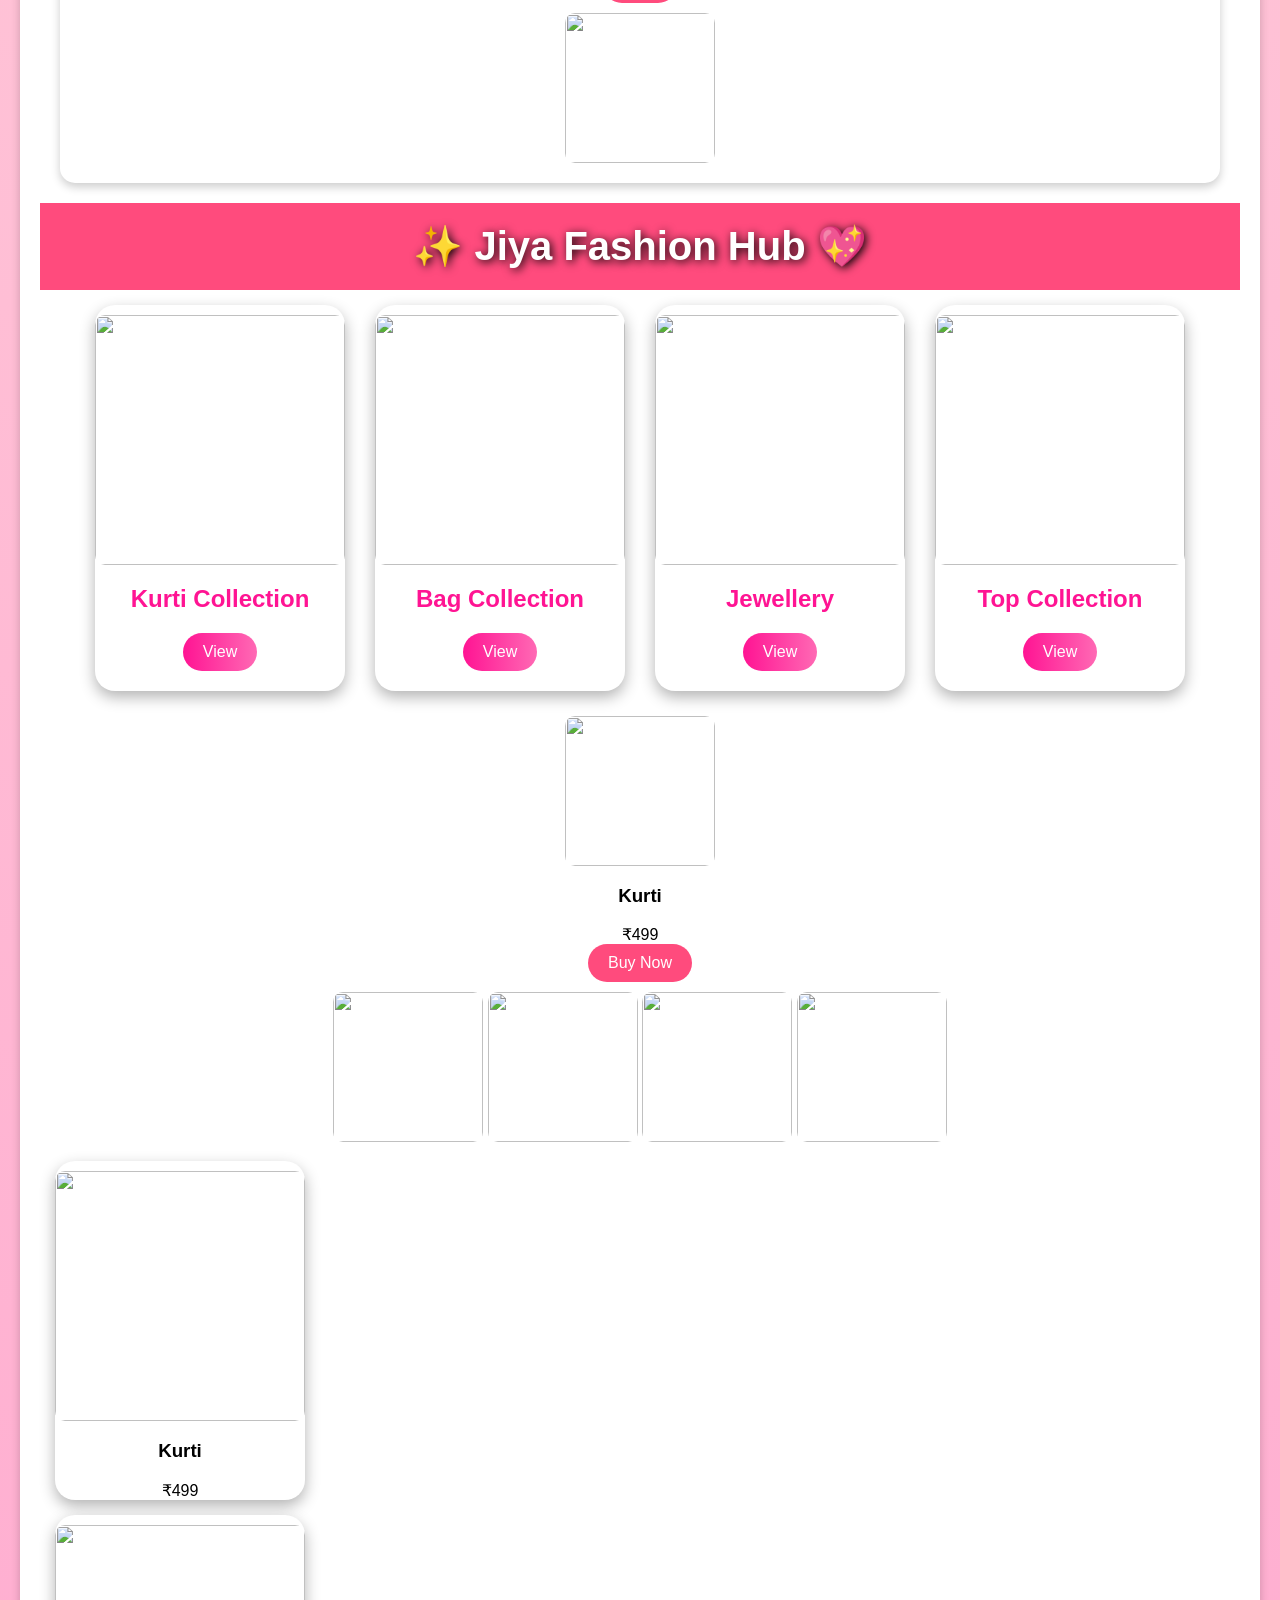
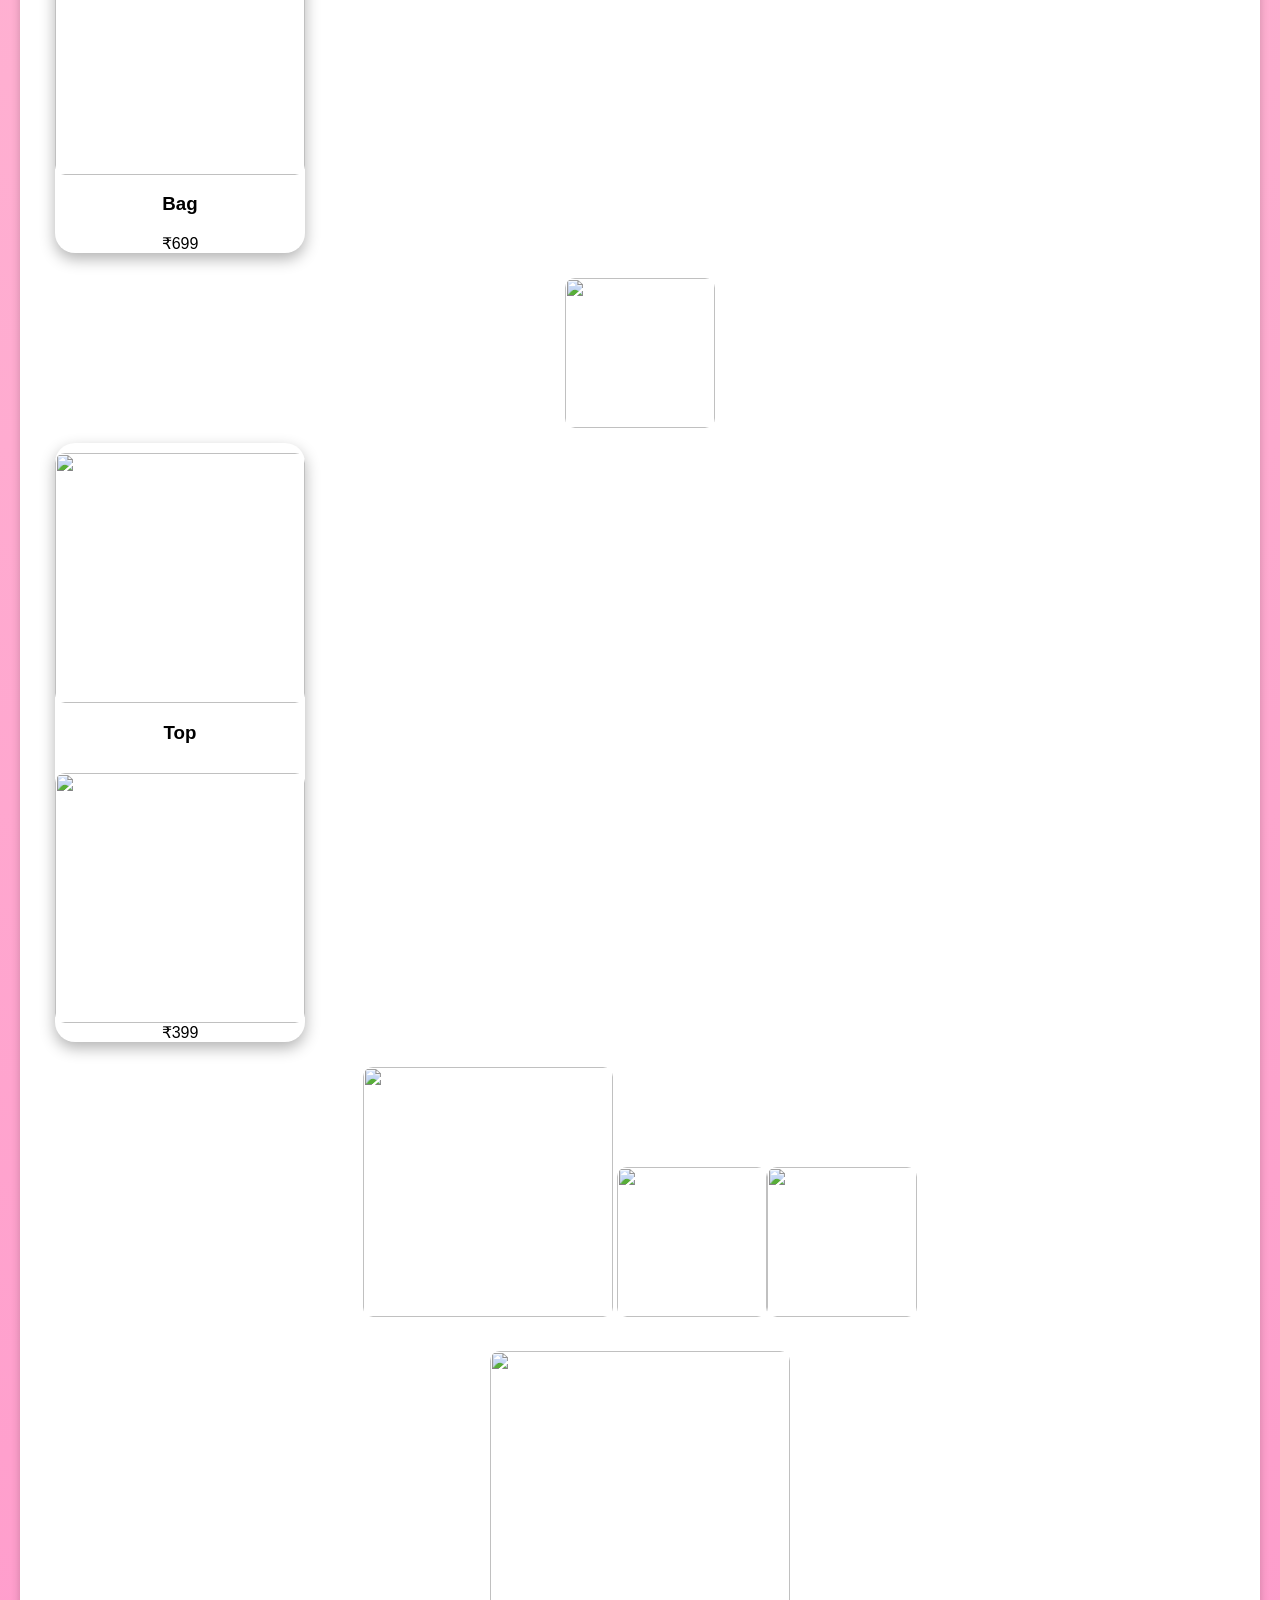
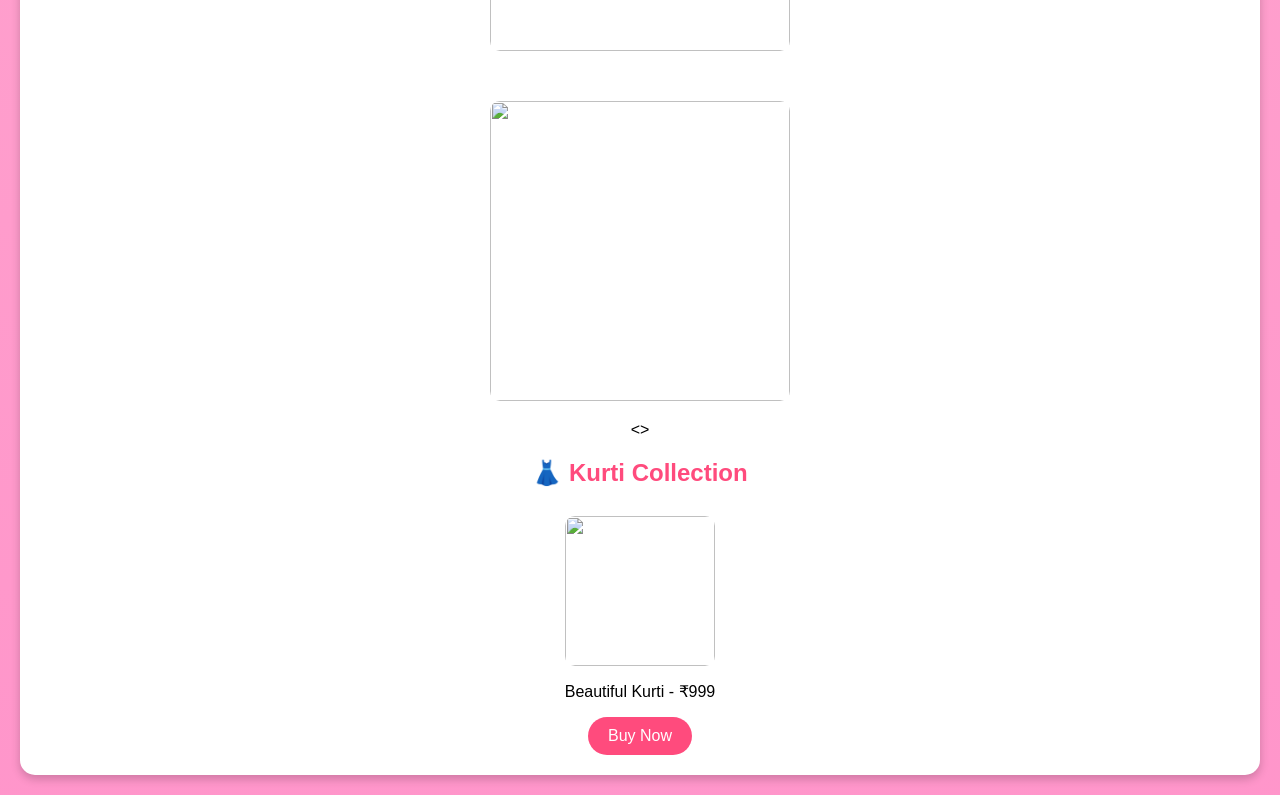
==== commit 89fcd70e: "Update index.html" ====
--- a/index.html
+++ b/index.html
@@ -218,6 +218,14 @@
 <div style="text-align:center; padding:20px;">
   <img src="https://ji681-png.github.io/Jiya-fashion-hub-/images/logo.jpg" style="width:300px;">
 </div>
-<div style="text-align:center; background:#ffe6f0; padding:20px;">
-  <img src="https://ji681-png.github.io/Jiya-fashion-hub-/images/logo.jpg" style="width:250px; border-radius:15px;">
-</div>
+<>
+  
+<div class="product">
+  <h2>👗 Kurti Collection</h2>
+  <img src="https://ji681-png.github.io/Jiya-fashion-hub-/images/kurti.jpg" width="150">
+  <p>Beautiful Kurti - ₹999</p>
+
+  <a href="https://wa.me/918736095356">
+    <button>Buy Now</button>
+  </a>
+</div>
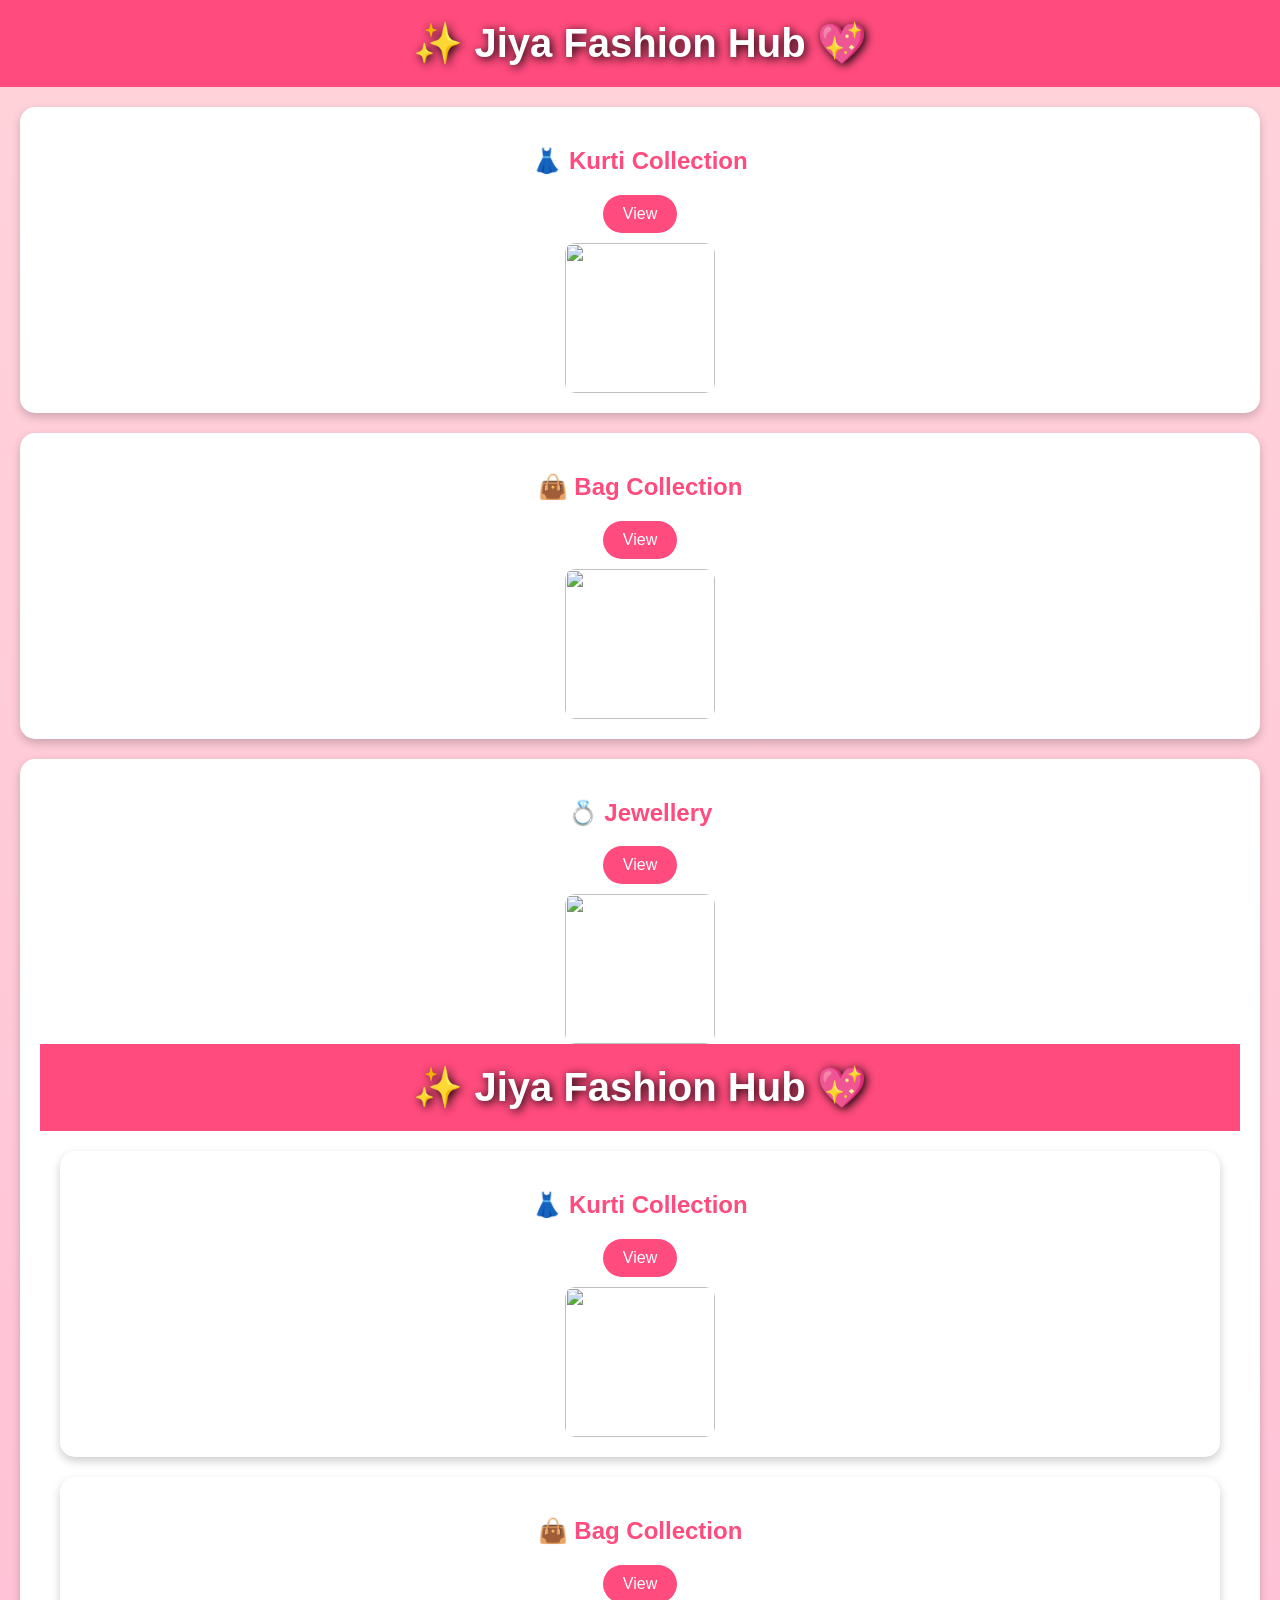
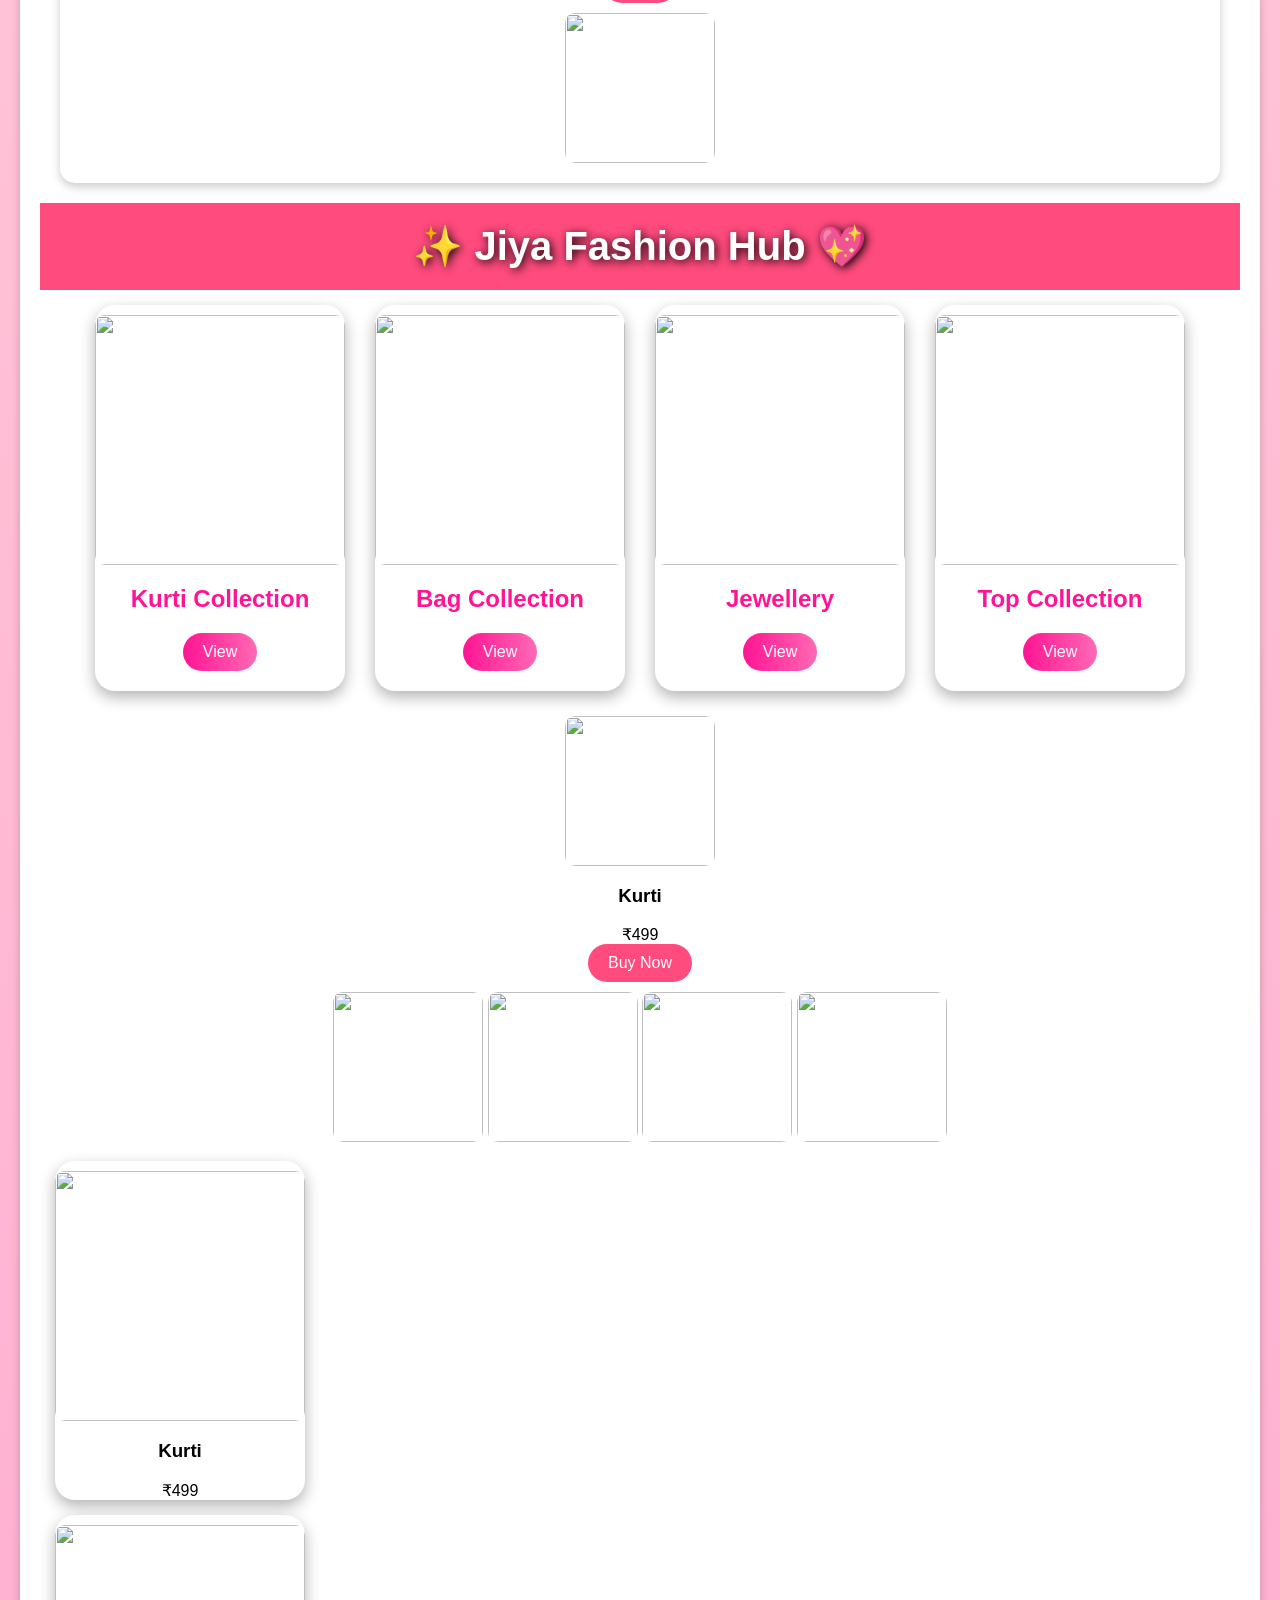
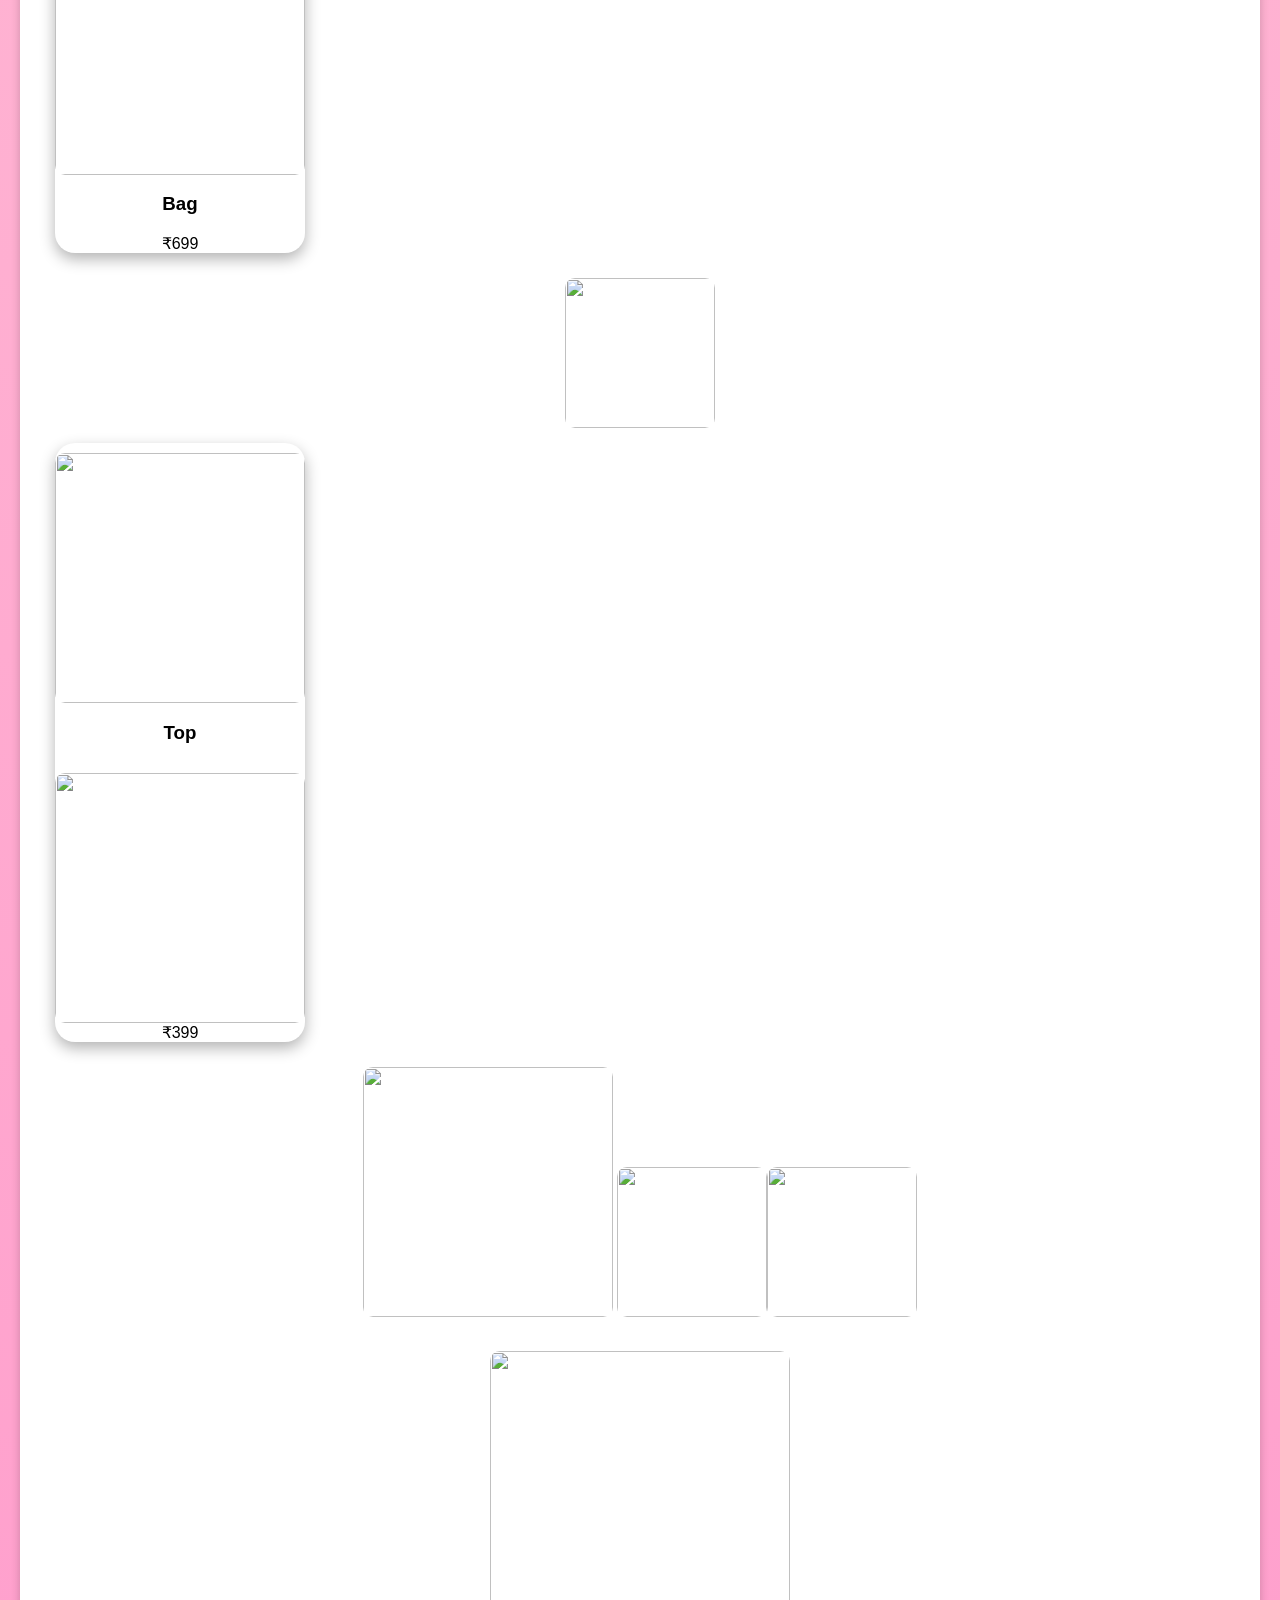
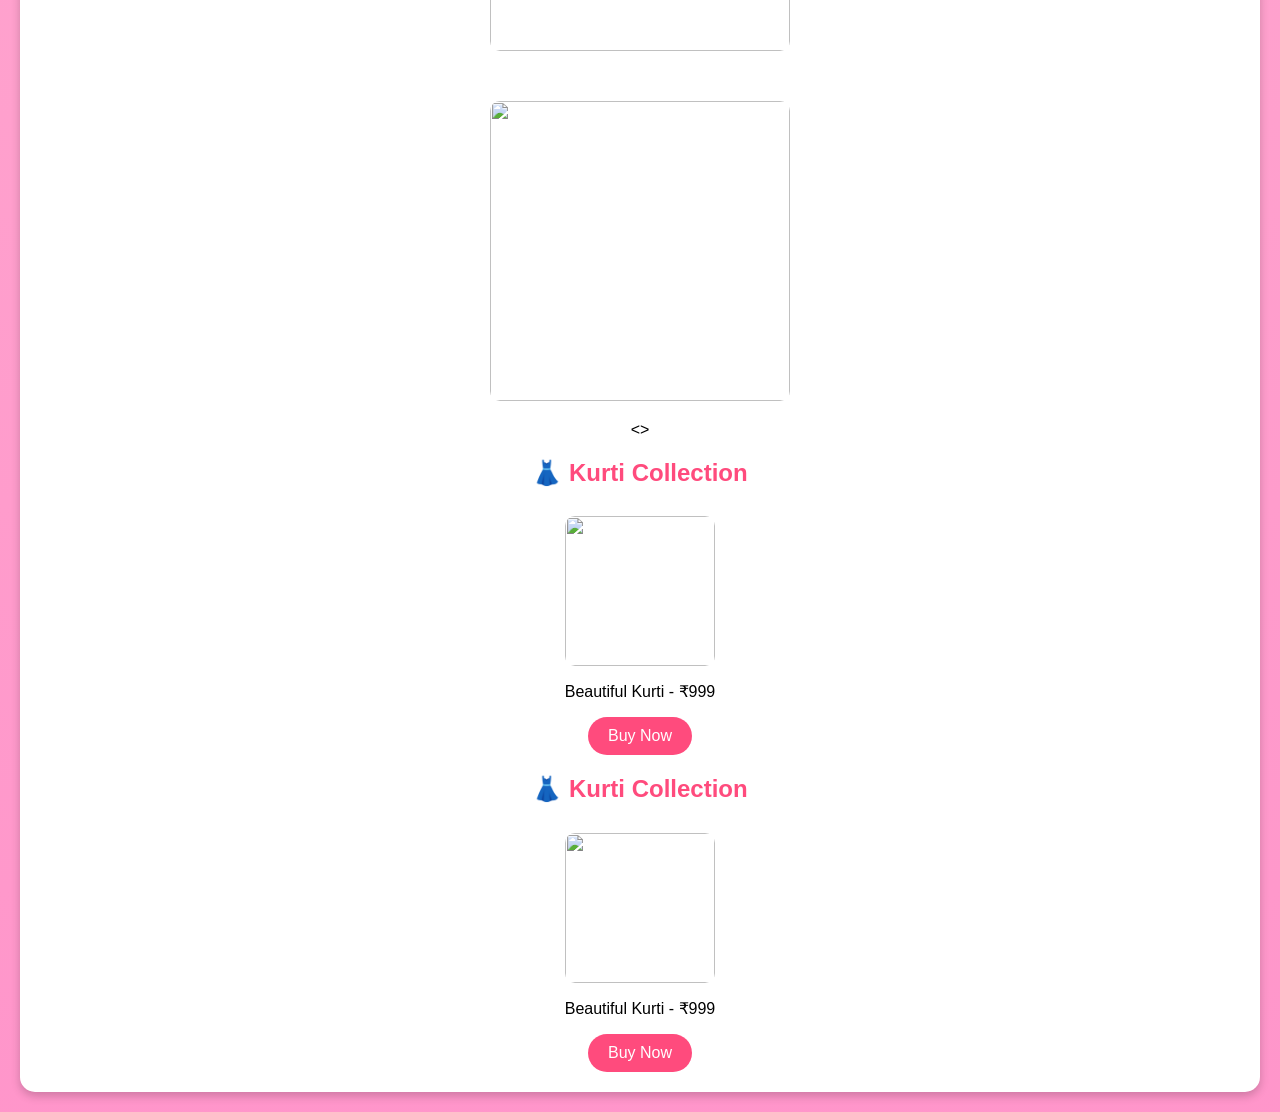
==== commit 46c0eabb: "Update index.html" ====
--- a/index.html
+++ b/index.html
@@ -228,4 +228,12 @@
   <a href="https://wa.me/918736095356">
     <button>Buy Now</button>
   </a>
+</div> <div class="product">
+  <h2>👗 Kurti Collection</h2>
+  <img src="https://ji681-png.github.io/Jiya-fashion-hub-/images/kurti.jpg" width="150">
+  <p>Beautiful Kurti - ₹999</p>
+
+  <a href="https://wa.me/918736095356">
+    <button>Buy Now</button>
+  </a>
 </div>
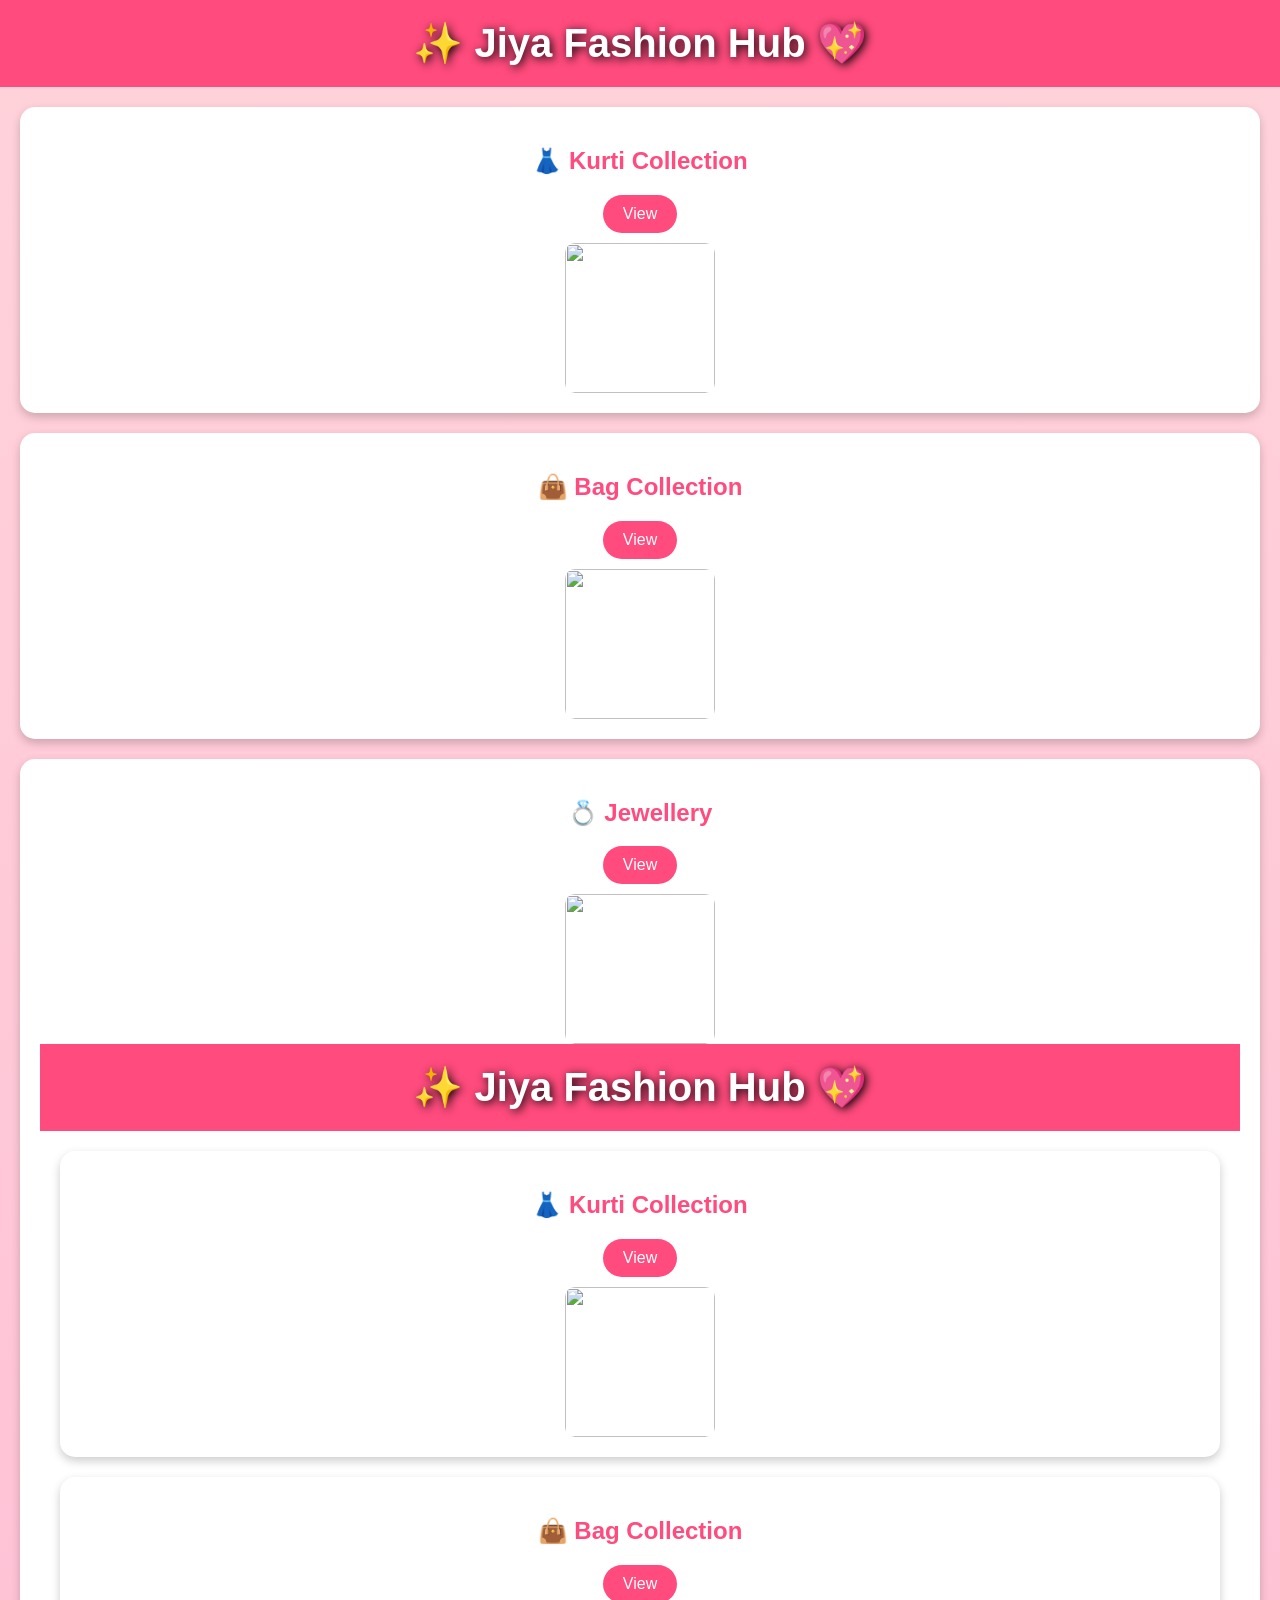
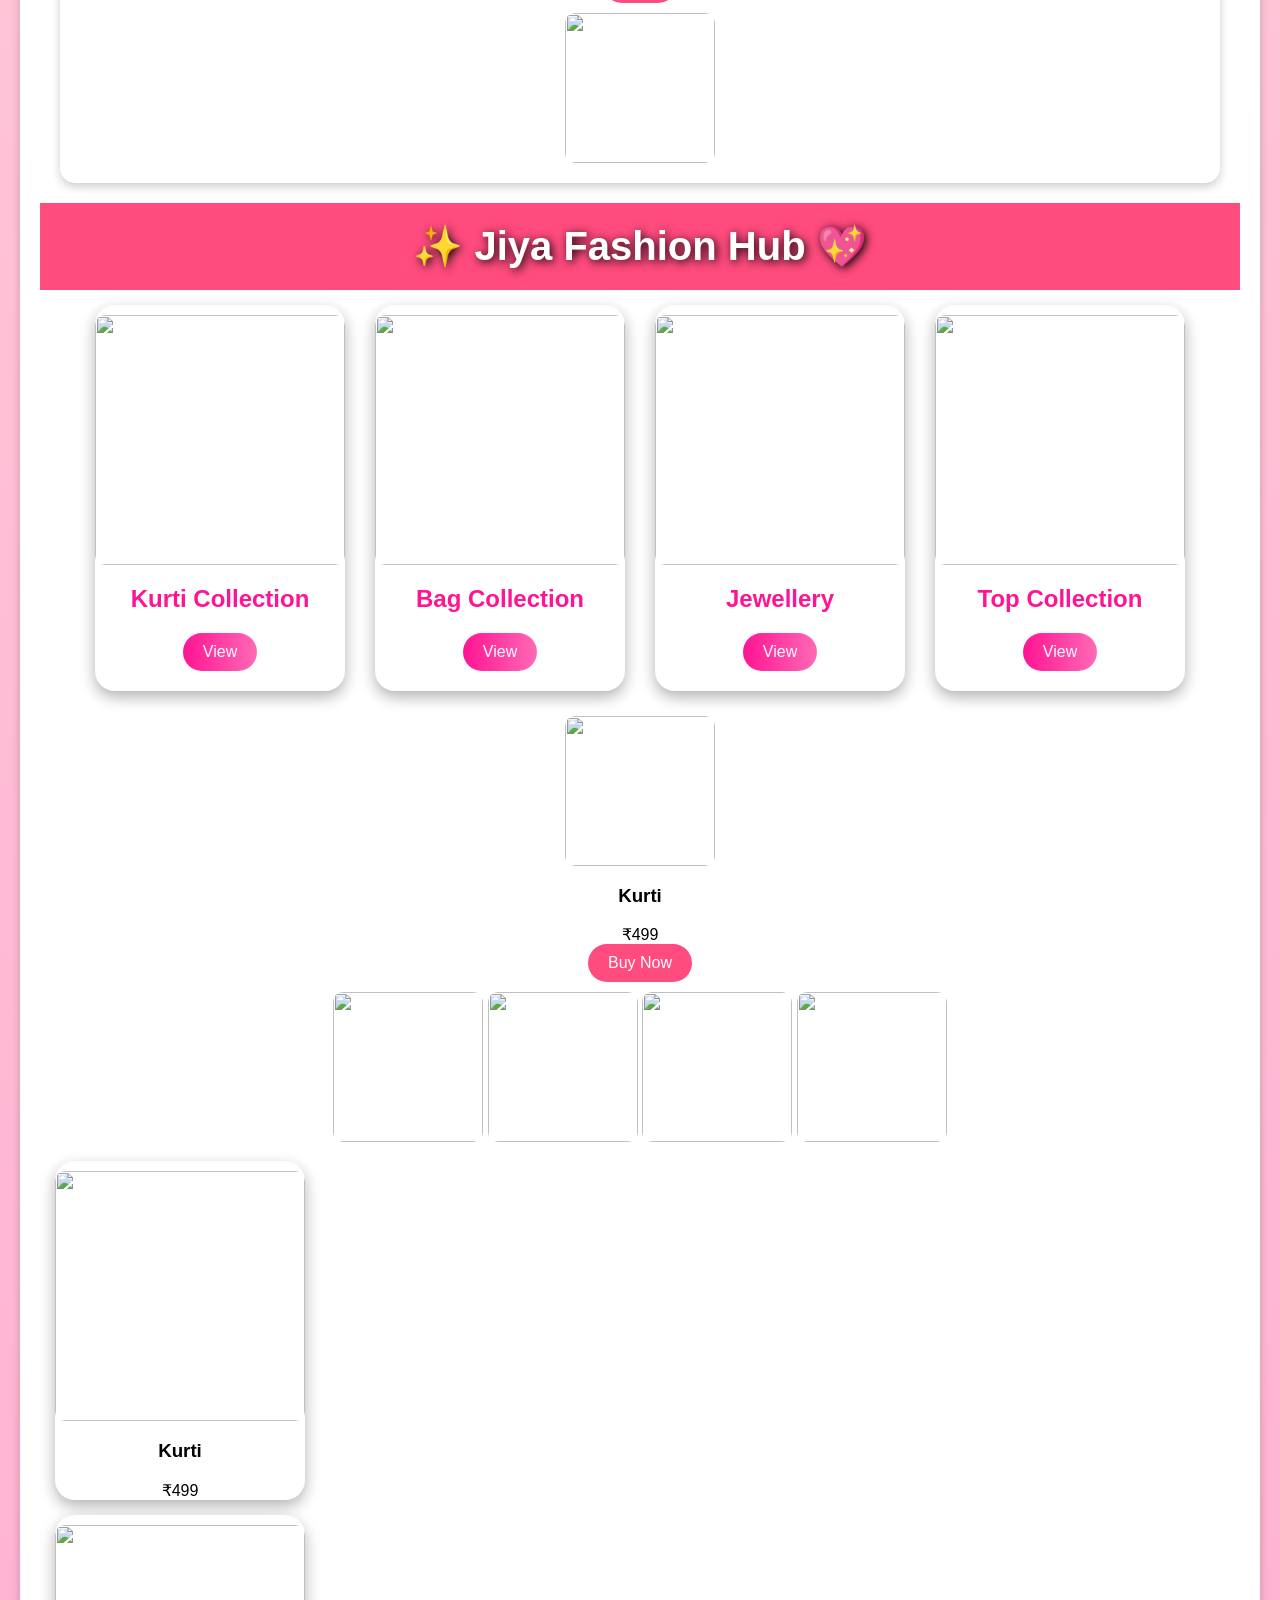
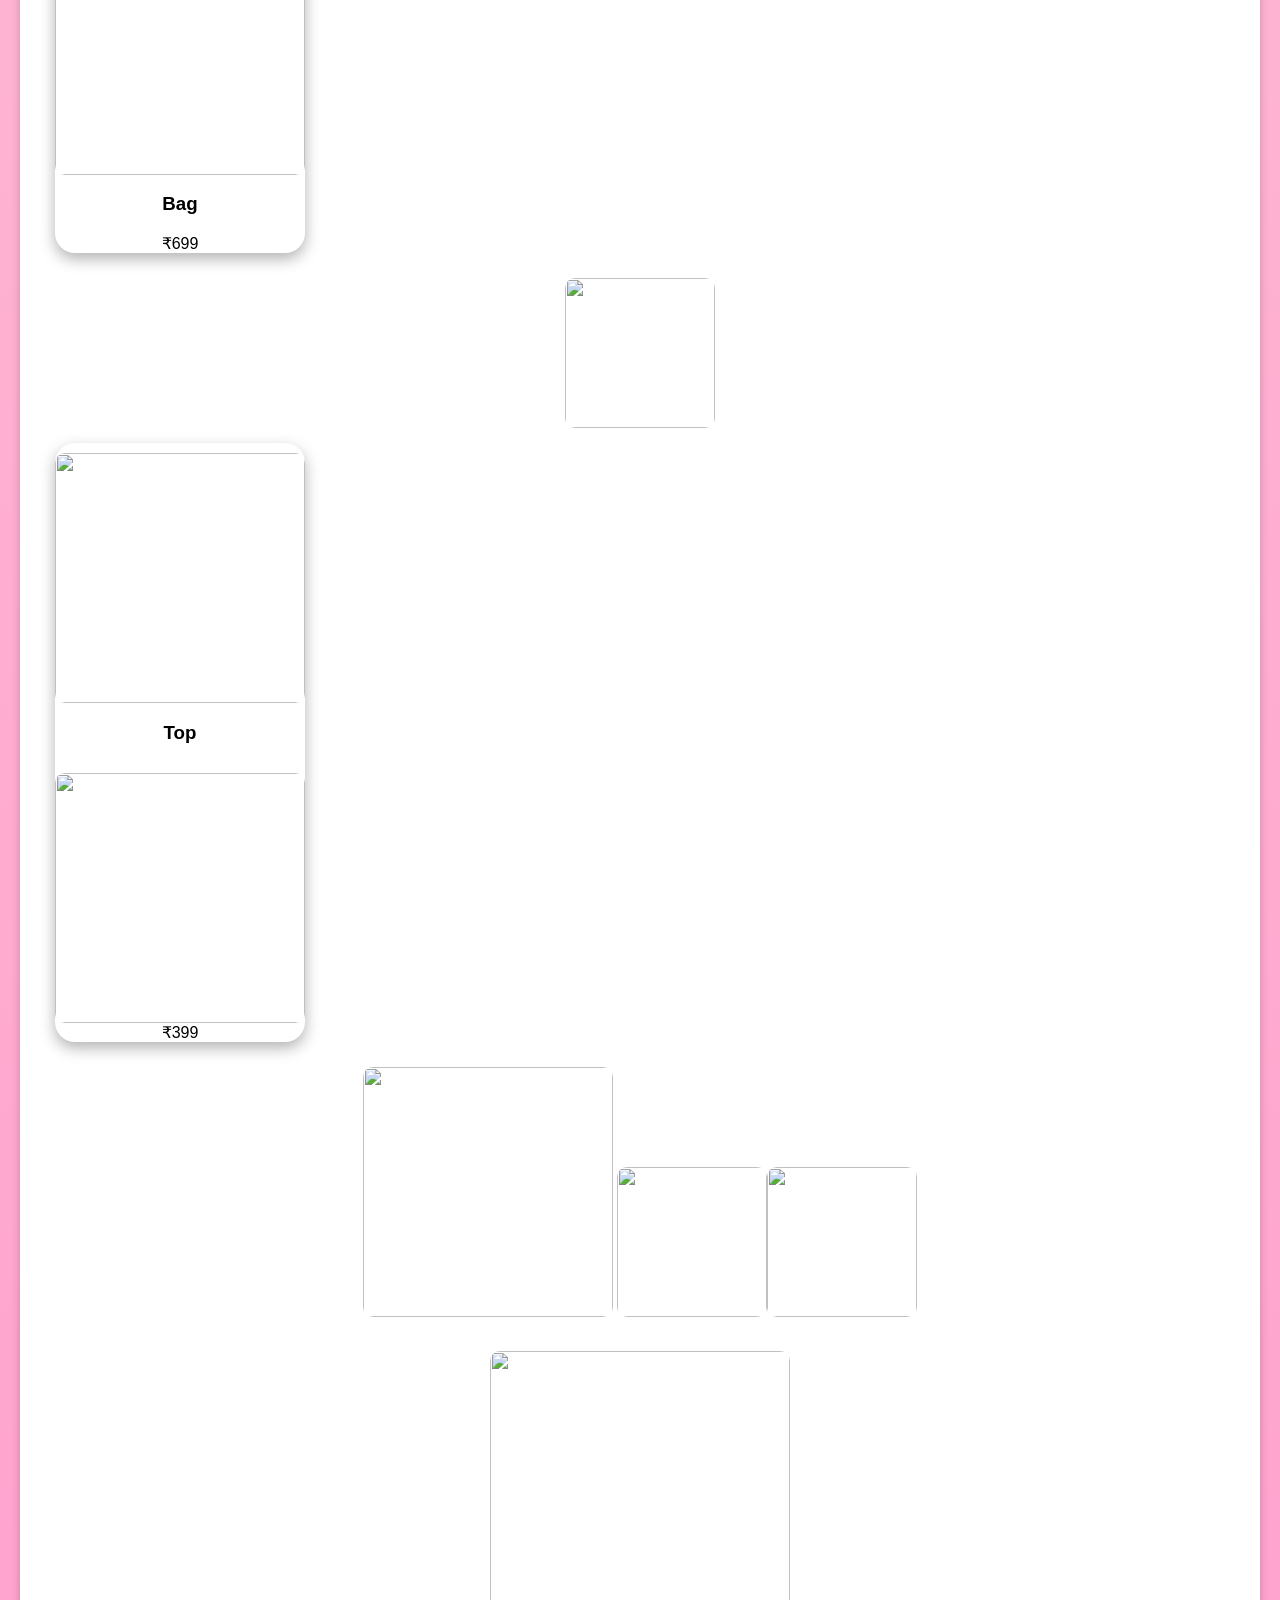
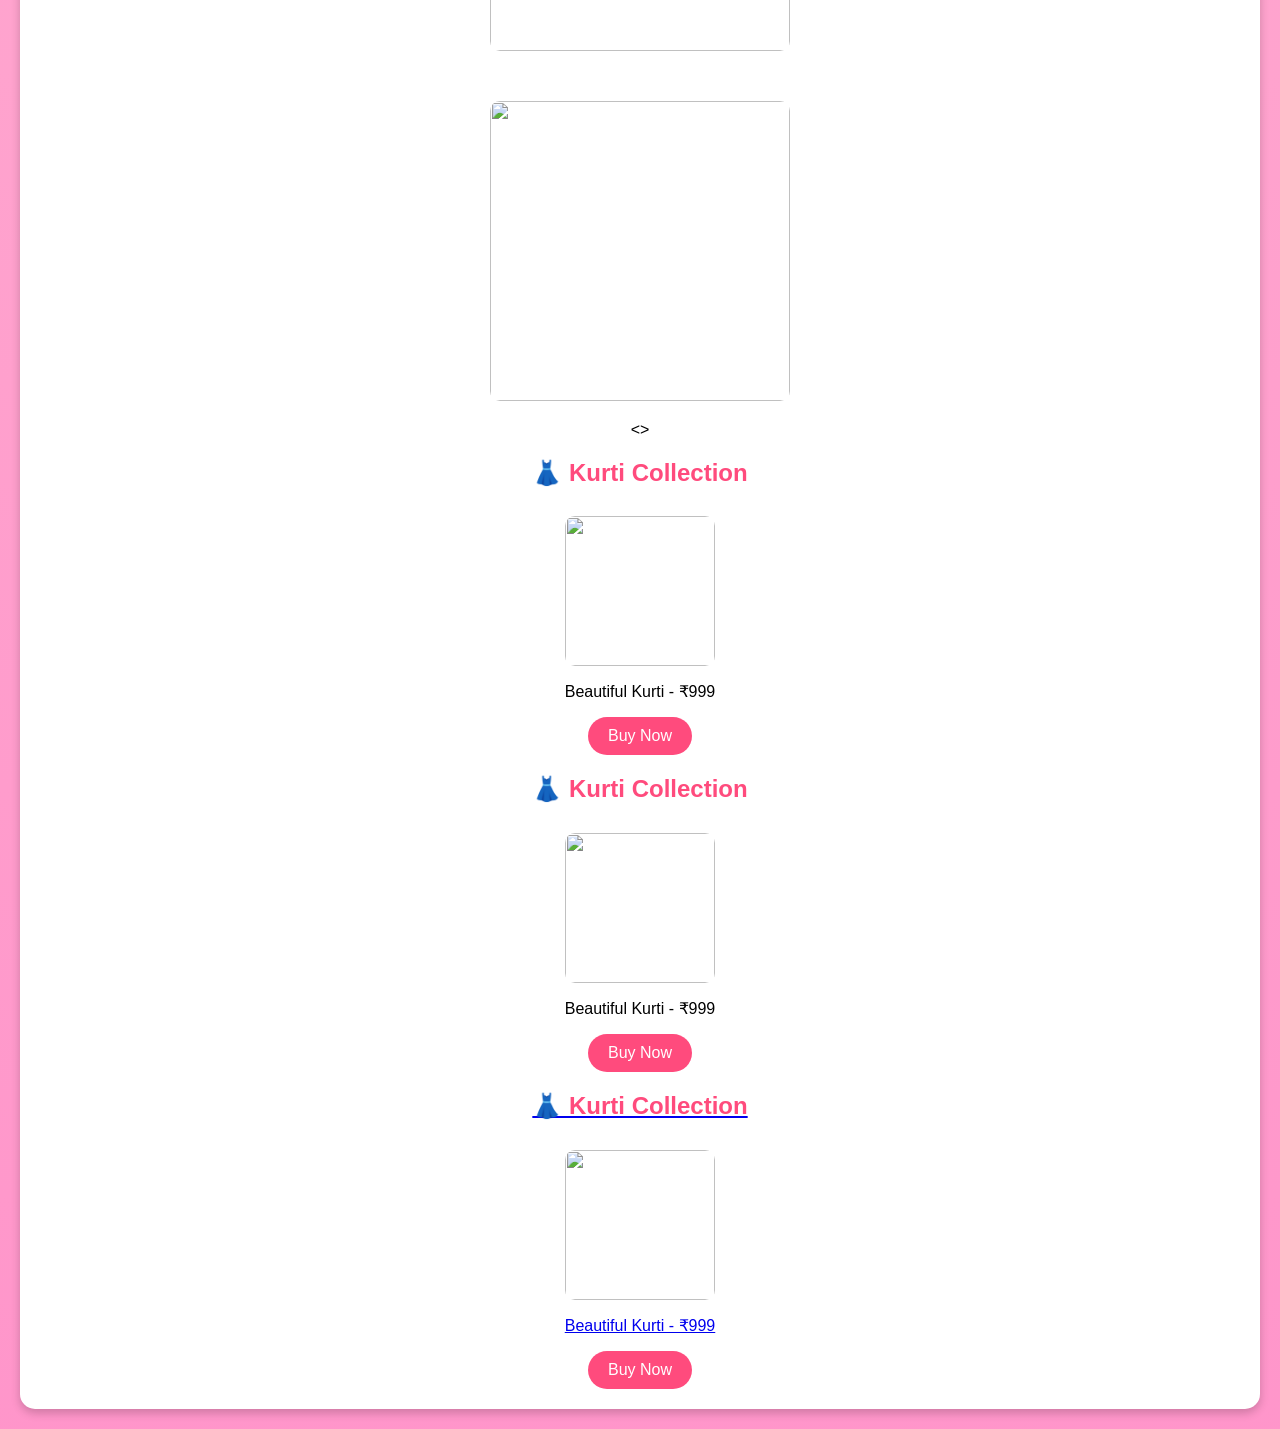
==== commit 04e46076: "Update index.html" ====
--- a/index.html
+++ b/index.html
@@ -235,5 +235,14 @@
 
   <a href="https://wa.me/918736095356">
     <button>Buy Now</button>
+  <div class="product">
+  <h2>👗 Kurti Collection</h2>
+
+  <img src="kurti.jpg" width="150">
+
+  <p>Beautiful Kurti - ₹999</p>
+
+  <a href="https://wa.me/918736095356">
+    <button>Buy Now</button>
   </a>
 </div>
